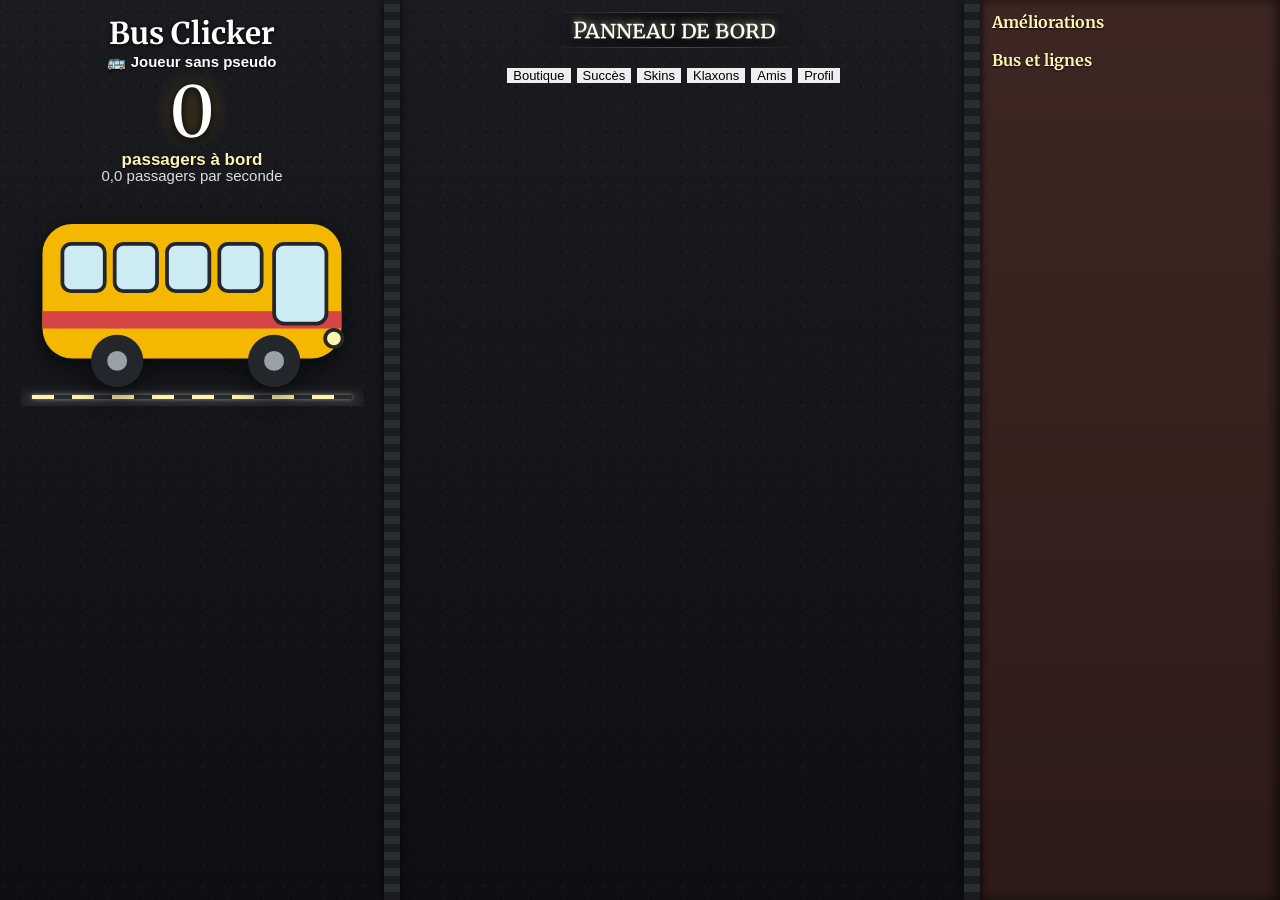
==== index.html @ 08a5f8dd "Update and rename deepseek_html_20261015_366adf.html to index.html" ====
<!DOCTYPE html>
<html lang="fr">
<head>
<link rel="stylesheet" href="style.css">
<meta charset="utf-8">
<meta name="viewport" content="width=device-width, initial-scale=1, viewport-fit=cover">
<title>Bus Clicker</title>
<link rel="preconnect" href="https://fonts.googleapis.com">
<link rel="preconnect" href="https://fonts.gstatic.com" crossorigin>
<link href="https://fonts.googleapis.com/css2?family=Merriweather:wght@400;700&family=Nunito:wght@600;800&display=swap" rel="stylesheet">
<style>
/* ============ RESET ============ */
*{box-sizing:border-box}
html,body,div,span,h1,h2,h3,h4,h5,h6,p,ul,ol{margin:0;padding:0}
ol,ul{list-style:none}
button{outline:none;border:none;font:inherit;cursor:pointer}
button:focus{outline:1px solid rgba(255,200,100,0.5);outline-offset:-1px}

/* ============ BASE — THEME BUS ============ */
:root{
  --sky:#BFE3EC;             /* ciel dégagé */
  --panel:#A9D6E2;           /* panneau bus bleu ciel */
  --ink:#23262B;
  --card:#FFF8E1;
  --accent:#F5B800;          /* JAUNE BUS */
  --red:#D64545;
  --road:#2A2D33;            /* asphalte */
  --roadlight:#3A3D44;
  --bus:#F5B800;
  --glass:#CDEBF3;
  --seat:#6D4C41;            /* tissu de siège marron */
  --seatdark:#3E2723;
  --ticket:#FFF3B0;          /* ticket jaune pâle */
}
@media (prefers-color-scheme:dark){:root:not([data-theme="light"]){--sky:#14202B;--panel:#1C2C3A;--ink:#F4EFDD;--card:#24313F;--road:#0D1116;--glass:#9CCBD8}}
:root[data-theme="dark"]{--sky:#14202B;--panel:#1C2C3A;--ink:#F4EFDD;--card:#24313F;--road:#0D1116;--glass:#9CCBD8}

html,body{width:100%;height:100%}
body{
  -webkit-touch-callout:none;-webkit-user-select:none;user-select:none;
  touch-action:manipulation;
  color:#fff;
  /* texture asphalte façon darkNoise.jpg de Cookie Clicker */
  background:#1a1c20;
  background-image:
    radial-gradient(circle at 20% 30%, rgba(255,255,255,0.03) 1px, transparent 1px),
    radial-gradient(circle at 70% 60%, rgba(255,255,255,0.02) 1px, transparent 1px),
    radial-gradient(circle at 40% 80%, rgba(0,0,0,0.3) 1px, transparent 1px),
    linear-gradient(180deg,#1a1c20 0%,#0d0f12 100%);
  background-size:20px 20px,30px 30px,15px 15px,100% 100%;
  font-family:Tahoma,Arial,sans-serif;
  font-size:13px;
  overflow:hidden;
  padding-top:env(safe-area-inset-top,0px);
  padding-bottom:env(safe-area-inset-bottom,0px);
}

/* ============ TITRES (Merriweather, comme Cookie Clicker) ============ */
.titleFont,.title,.section,.lockedTitle,.smallFancyButton{font-family:'Merriweather',Georgia,serif}
.title,.section,.lockedTitle{font-size:22px;color:#fff;text-shadow:0 1px 4px #000}
.section{
  font-variant:small-caps;text-align:center;padding:0 16px;margin:12px 0;
  background:linear-gradient(to right,rgba(0,0,0,0),rgba(0,0,0,0),rgba(0,0,0,0.5),rgba(0,0,0,0),rgba(0,0,0,0));
  text-shadow:0 -2px 6px rgba(255,255,200,0.5),0 1px 0 rgba(100,100,100,1),0 2px 4px rgba(0,0,0,1);
}
.section:before,.section:after{
  content:'';display:block;height:1px;margin:6px 0;
  background:linear-gradient(to right,rgba(255,255,255,0),rgba(255,255,255,0),rgba(255,255,255,0.25),rgba(255,255,255,0),rgba(255,255,255,0));
}

/* ============ LAYOUT 3 COLONNES ============ */
#wrapper{width:100%;height:100%;position:absolute;left:0;top:0;right:0;bottom:0;transform-origin:0 0}
#game{position:absolute;left:0;top:0;right:0;bottom:0;overflow:hidden}

#sectionLeft{position:absolute;left:0;top:0;width:30%;bottom:0;min-width:100px}
#sectionMiddle{position:absolute;left:30%;padding-left:16px;margin-right:15px;top:0;right:318px;bottom:0;overflow:hidden}
#sectionRight{
  height:100%;position:absolute;top:0;right:0;width:300px;overflow-x:hidden;overflow-y:scroll;
  /* fond "cuir de siège bus" à la place de panelBG.png */
  background:linear-gradient(180deg,#3E2723 0%,#2D1B17 100%);
  box-shadow:-4px 0 12px rgba(0,0,0,0.6) inset;
}
::-webkit-scrollbar{-webkit-appearance:none;width:12px}
::-webkit-scrollbar-track{background:#0d0f12}
::-webkit-scrollbar-thumb{background:var(--accent);border:2px solid #0d0f12}

/* séparateurs façon Cookie Clicker */
.separatorLeft,.separatorRight{
  width:16px;height:100%;position:absolute;top:0;bottom:0;z-index:100;
  /* motif "côtes de bus" (au lieu du panelVertical.png) */
  background:repeating-linear-gradient(0deg,#1a1c20 0px,#1a1c20 8px,#2a2d33 8px,#2a2d33 16px);
  box-shadow:0 0 8px rgba(0,0,0,0.8);
}
.separatorLeft{left:30%}
.separatorRight{right:300px}

/* ============ SCÈNE CENTRALE (le bus) ============ */
.stage{position:relative;padding:18px 16px 24px;text-align:center;height:100%}
h1{font-family:'Merriweather',serif;font-size:clamp(22px,6vw,30px);margin:0 0 6px;text-shadow:0 1px 4px #000}
#chip{font-size:15px;font-weight:800;margin-bottom:8px;color:#fff;text-shadow:0 1px 2px #000}
#n{font-family:'Merriweather',serif;font-size:clamp(42px,12vw,70px);line-height:1;color:#fff;text-shadow:0 2px 8px #000,0 0 20px rgba(245,184,0,0.4)}
.lbl{font-size:17px;font-weight:800;margin-top:4px;color:var(--ticket);text-shadow:0 1px 2px #000}
#ps{font-size:15px;opacity:.85;color:#fff}

/* Le bus cliquable */
#bus{
  display:block;margin:16px auto 0;width:min(420px,92%);
  background:none;border:0;padding:0;cursor:pointer;
  touch-action:manipulation;user-select:none;
  -webkit-tap-highlight-color:transparent;
  position:relative;z-index:1;
  filter:drop-shadow(0 8px 12px rgba(0,0,0,0.6));
}
#bus:focus-visible{outline:3px solid var(--accent);outline-offset:3px}
#bus svg{width:100%;height:auto;display:block;pointer-events:none}

/* La route sous le bus */
.road{height:20px;margin:-12px 4px 0;border-radius:4px;background:var(--road);position:relative;box-shadow:0 4px 12px rgba(0,0,0,0.6) inset}
.road::after{content:"";position:absolute;left:12px;right:12px;top:9px;height:4px;
  background:repeating-linear-gradient(90deg,#FFF3B0 0 22px,transparent 22px 40px);
  box-shadow:0 0 4px rgba(255,243,176,0.5);}

#fx{position:absolute;inset:0;pointer-events:none;overflow:hidden;z-index:2}
.pop{position:absolute;font-family:'Merriweather',serif;font-size:22px;white-space:nowrap;text-shadow:0 2px 0 #000,0 0 8px rgba(245,184,0,0.8);color:var(--ticket)}
.pop.horn{font-size:25px;color:var(--accent)}

/* ============ SHOP (colonne droite) ============ */
.tabs{display:flex;gap:4px;overflow-x:auto;padding:8px 8px 10px;background:rgba(0,0,0,0.4)}
.tabs button{
  flex:none;font-family:'Merriweather',serif;font-variant:small-caps;font-weight:700;
  color:#fff;background:linear-gradient(180deg,#5D4037 0%,#3E2723 100%);
  border:1px solid #1a1a1a;border-radius:2px;padding:6px 12px;font-size:12px;
  box-shadow:0 1px 0 rgba(255,255,255,0.15) inset,0 2px 3px rgba(0,0,0,0.5);
  text-shadow:0 1px 1px #000;
}
.tabs button[aria-selected="true"]{background:linear-gradient(180deg,#F5B800 0%,#B88700 100%);color:#23262B;text-shadow:0 1px 0 rgba(255,255,255,0.4)}

h2{font-family:'Merriweather',serif;font-size:16px;margin:14px 12px 8px;color:var(--ticket);text-shadow:0 1px 2px #000}
.tab{padding-bottom:64px}
.tab[hidden]{display:none}

.list{display:grid;gap:6px;padding:0 8px}

/* Item de la boutique — cadre doré comme Cookie Clicker */
.item{
  display:grid;grid-template-columns:1fr auto auto;gap:2px 10px;align-items:center;
  width:100%;text-align:left;font:inherit;color:#eee;
  /* fond noir bruité + bordure dorée = style .framed de Cookie Clicker */
  background:linear-gradient(rgba(255,255,255,0.05),rgba(0,0,0,0.4)),
             radial-gradient(circle at 30% 20%,rgba(255,255,255,0.03) 1px,transparent 1px),
             #1a1c20;
  background-size:100% 100%,8px 8px,auto;
  border:1px solid #e2dd48;
  border-color:#ece2b6 #875526 #733726 #dfbc9a;
  border-radius:2px;
  padding:8px 10px;
  box-shadow:0 0 1px 2px rgba(0,0,0,0.5),0 2px 4px rgba(0,0,0,0.25),0 0 2px 2px #000 inset,0 1px 0 1px rgba(255,255,255,0.5) inset;
  text-shadow:0 1px 1px #000;
  cursor:pointer;
}
.item[hidden]{display:none}
.item.off{opacity:.55}
.item.done{
  background:linear-gradient(180deg,#F5B800 0%,#B88700 100%);
  color:#23262B;opacity:1;text-shadow:0 1px 0 rgba(255,255,255,0.4);
}
.item b{font-weight:bold;font-size:13px;color:#fff}
.item small{font-size:11px;opacity:.85;grid-column:1;color:#ccc}
.cost{
  grid-row:1/3;grid-column:2;
  background:linear-gradient(180deg,#F5B800 0%,#B88700 100%);
  color:#23262B;font-weight:bold;border-radius:2px;
  padding:4px 10px;font-size:12px;white-space:nowrap;
  box-shadow:0 1px 0 rgba(255,255,255,0.4) inset,0 -1px 0 rgba(0,0,0,0.4) inset;
  text-shadow:0 1px 0 rgba(255,255,255,0.3);
}
.own{grid-row:1/3;grid-column:3;font-family:'Merriweather',serif;font-size:17px;color:#fff}
.sw{display:inline-block;width:14px;height:14px;border-radius:2px;border:1px solid #000;vertical-align:-2px;margin-right:6px;box-shadow:0 0 4px rgba(255,255,255,0.3)}

/* Champs texte / boutons */
.row{display:flex;gap:6px;flex-wrap:wrap;margin:8px 12px}
input{
  flex:1;min-width:120px;font:inherit;font-weight:bold;color:#eee;
  background:linear-gradient(180deg,#1a1c20,#0d0f12);
  border:1px solid #e2dd48;border-color:#ece2b6 #875526 #733726 #dfbc9a;
  border-radius:2px;padding:8px 10px;
  box-shadow:0 0 0 1px rgba(0,0,0,0.5) inset,0 1px 2px rgba(0,0,0,0.5) inset;
}
.btn{
  font-family:'Merriweather',serif;font-variant:small-caps;font-weight:bold;
  color:#23262B;
  background:linear-gradient(180deg,#F5B800 0%,#B88700 100%);
  border:1px solid #e2dd48;border-color:#ece2b6 #875526 #733726 #dfbc9a;
  border-radius:2px;padding:8px 14px;
  box-shadow:0 1px 0 rgba(255,255,255,0.4) inset,0 -1px 0 rgba(0,0,0,0.4) inset;
  text-shadow:0 1px 0 rgba(255,255,255,0.3);
}
.msg{min-height:20px;font-size:12px;margin:4px 12px;color:var(--ticket)}
.stat{display:flex;justify-content:space-between;padding:6px 12px;border-bottom:1px dashed rgba(255,255,255,0.15);color:#fff}
.av{display:flex;flex-wrap:wrap;gap:6px;padding:0 12px}
.av button{
  font-size:22px;width:42px;height:42px;border-radius:4px;
  border:1px solid #e2dd48;border-color:#ece2b6 #875526 #733726 #dfbc9a;
  background:linear-gradient(180deg,#3E2723,#2D1B17);
  cursor:pointer;
}
.av button[aria-pressed="true"]{background:linear-gradient(180deg,#F5B800,#B88700);color:#23262B}

/* adaptation mobile */
@media(max-width:820px){
  #sectionLeft{position:relative;width:100%;height:auto}
  #sectionMiddle{position:relative;left:0;right:0;padding:0 8px;margin:0}
  #sectionRight{position:relative;width:100%;height:auto}
  #game{position:relative;overflow:visible;height:auto}
  body{overflow-y:auto}
  #wrapper{position:relative;height:auto}
}
</style>
</head>
<body>
<div id="wrapper">
<div id="game">

<section id="sectionLeft">
  <div class="stage" id="stage">
    <h1>Bus Clicker</h1>
    <div id="chip"></div>
    <div id="n">0</div>
    <div class="lbl">passagers à bord</div>
    <div id="ps"></div>
    <button id="bus" aria-label="Klaxonner et faire monter des passagers">
      <svg viewBox="0 0 260 160">
        <!-- bus jaune avec bandeau rouge -->
        <rect x="10" y="20" width="240" height="108" rx="24" fill="var(--bus)"/>
        <rect x="10" y="90" width="240" height="14" fill="var(--red)"/>
        <g fill="var(--glass)" stroke="#23262B" stroke-width="3">
          <rect x="26" y="36" width="34" height="38" rx="7"/>
          <rect x="68" y="36" width="34" height="38" rx="7"/>
          <rect x="110" y="36" width="34" height="38" rx="7"/>
          <rect x="152" y="36" width="34" height="38" rx="7"/>
          <rect x="196" y="36" width="42" height="64" rx="8"/>
        </g>
        <circle cx="244" cy="112" r="7" fill="#FFF3B0" stroke="#23262B" stroke-width="3"/>
        <g fill="#23262B">
          <circle cx="70" cy="130" r="21"/>
          <circle cx="196" cy="130" r="21"/>
        </g>
        <g fill="#9AA0A8">
          <circle cx="70" cy="130" r="8"/>
          <circle cx="196" cy="130" r="8"/>
        </g>
      </svg>
    </button>
    <div class="road"></div>
    <div id="fx"></div>
  </div>
</section>

<div class="separatorLeft"></div>
<div class="separatorRight"></div>

<section id="sectionMiddle">
  <div class="section">Panneau de bord</div>
  <div id="tabs" role="tablist" style="display:flex;gap:6px;justify-content:center;padding:8px;"></div>
</section>

<section id="sectionRight">
  <div class="tab" id="t-shop">
    <h2>Améliorations</h2><div class="list" id="ups"></div>
    <h2>Bus et lignes</h2><div class="list" id="blds"></div>
  </div>
  <div class="tab" id="t-ach" hidden><h2>Succès</h2><div class="list" id="achl"></div></div>
  <div class="tab" id="t-skin" hidden><h2>Skins de bus</h2><div class="list" id="skinl"></div></div>
  <div class="tab" id="t-pack" hidden><h2>Klaxons</h2><div class="list" id="packl"></div></div>
  <div class="tab" id="t-friends" hidden>
    <h2>Mes amis</h2>
    <div class="row"><input id="fin" placeholder="Pseudo de ton ami" maxlength="16"><button class="btn" id="fbtn">Ajouter</button></div>
    <p class="msg" id="fmsg"></p><div class="list" id="flist"></div>
  </div>
  <div class="tab" id="t-me" hidden>
    <h2>Photo de profil</h2><div class="av" id="av"></div>
    <h2>Pseudo unique</h2>
    <div class="row"><input id="pin" placeholder="3 à 16 caractères" maxlength="16"><button class="btn" id="pbtn">Réserver</button></div>
    <p class="msg" id="pmsg"></p>
    <h2>Mes stats</h2><div id="mstats"></div>
    <button class="btn" id="mute" style="margin:14px 12px"></button>
  </div>
</section>

</div>
</div>

<script>
const $=id=>document.getElementById(id);
const h=(t,c,x)=>{const e=document.createElement(t);if(c)e.className=c;if(x!=null)e.textContent=x;return e};

/* ==== CONFIG : mets l'URL de ton Worker Cloudflare ici ==== */
const API = "https://bus-clicker.tonpseudo.workers.dev";

/* ====== Données ====== */
const B=[
  ["Chauffeur remplaçant",15,.1],
  ["Arrêt de bus",100,1],
  ["Ligne de quartier",1100,8],
  ["Dépôt",12e3,47],
  ["Gare routière",130e3,260],
  ["Réseau national",1.4e6,1400],
  ["Bus à impériale",20e6,7800],
  ["Tramway",330e6,44e3],
  ["Métro",5.1e9,260e3],
  ["Ligne internationale",75e9,1.6e6],
  ["Bus volant",1e12,10e6],
  ["Portail interdimensionnel",14e12,65e6]
];
const UP=["Pneus neufs","Moteur gonflé","Peinture dorée","Turbo ultime"];
const CK=["Klaxon renforcé","Klaxon chromé","Pédale sensible","Super-klaxon","Klaxon céleste","Klaxon cosmique","Klaxon légendaire","Klaxon infini"];
const SK=[
  ["Jaune classique","#F5B800",0],
  ["Bleu urbain","#3A7BD5",500],
  ["Rouge londonien","#D64545",5e3],
  ["Vert écolo","#3FA66B",5e4],
  ["Rose bonbon","#F06EAA",5e5],
  ["Noir de minuit","#2B2D31",5e6],
  ["Violet royal","#8A5CD6",5e7],
  ["Or massif","#FFD54A",1e9]
];
const HORNS=[
  {w:"PIIIIP !",f:[370,470],t:"sawtooth",d:.55},
  {w:"POUET !",f:[220,277],t:"square",d:.2},
  {w:"TUUUUUT !",f:[150,190],t:"sawtooth",d:.95},
  {w:"AH-OOGA !",f:[300],t:"sawtooth",d:.65,sweep:[240,520]},
  {w:"PIP-PIP !",f:[880,1100],t:"square",d:.11,rep:2},
  {w:"BEEEEEP !",f:[311,392],t:"sawtooth",d:1.1},
  {w:"MÉÉÉÉP !",f:[466,554],t:"triangle",d:.55,vib:7},
  {w:"TA-TIIIT !",f:[523,659],t:"sawtooth",d:.22,rep:2},
  {w:"PRRRRT !",f:[110,165],t:"square",d:.6,vib:22},
  {w:"BROUUUM !",f:[90,135],t:"sawtooth",d:1.2},
  {w:"HOOOONK !",f:[130,175],t:"square",d:.9,vib:4},
  {w:"TUUU-TUUUT !",f:[165,206],t:"sawtooth",d:.45,rep:2},
  {w:"BOING !",f:[400],t:"sine",d:.5,sweep:[200,800]},
  {w:"COIN-COIN !",f:[700,720],t:"square",d:.15,rep:3,vib:30},
  {w:"WOUIIIP !",f:[300],t:"triangle",d:.6,sweep:[900,200]},
  {w:"TA-TA-TAAA !",f:[523,659,784],t:"sawtooth",d:.25,rep:3},
  {w:"TIN-TIN !",f:[1047,1319],t:"triangle",d:.3,rep:2},
  {w:"TATATAAA !",f:[392,494,587],t:"square",d:.2,rep:3}
];
const PK=[
  ["Classique","9 klaxons de ville",0,[0,1,2,3,4,5,6,7,8]],
  ["Camion","Graves et puissants",2e3,[9,10,11]],
  ["Cartoon","Boing, coin-coin et glissandos",2e4,[12,13,14]],
  ["Fanfare","Accords de trompette",2e5,[15,16,17]]
];

/* ====== État ====== */
const s={n:0,all:0,clicks:0,lv:Array(12).fill(0),up:{},ck:{},sk:[0],skin:0,pks:[0],pk:0,ach:{},mute:false,pseudo:"",avatar:"🚌",uid:""};
try{const d=JSON.parse(localStorage.getItem("busclicker2")||"null");if(d)Object.assign(s,d)}catch(e){}
if(!s.uid)s.uid="u"+(Date.now().toString(36))+(Math.random().toString(36).slice(2,8));
const save=()=>{try{localStorage.setItem("busclicker2",JSON.stringify(s))}catch(e){}};
const reduced=matchMedia("(prefers-reduced-motion: reduce)").matches;

/* ====== Formatage ====== */
const fmt=n=>{if(n<1e3)return Math.floor(n).toLocaleString("fr-FR");const u=["k","M","Md","B","Bd"];let i=-1;while(n>=1e3&&i<u.length-1){n/=1e3;i++}return n.toFixed(n<10?2:n<100?1:0).replace(".",",")+" "+u[i]};
const dec=n=>n.toLocaleString("fr-FR",{maximumFractionDigits:1,minimumFractionDigits:n<10?1:0});
const mult=i=>2**[0,1,2,3].filter(t=>s.up[i+"-"+t]).length;
const cps=()=>B.reduce((a,b,i)=>a+b[2]*s.lv[i]*mult(i),0);
const power=()=>2**Object.keys(s.ck).length;
const cost=i=>Math.ceil(B[i][1]*1.15**s.lv[i]);
const nb=()=>s.lv.reduce((a,b)=>a+b,0);

/* ====== Audio (klaxons procéduraux) ====== */
let ctx=null,last=-1;
function honk(){
  if(s.mute)return "";
  try{
    ctx=ctx||new(window.AudioContext||window.webkitAudioContext)();
    if(ctx.state==="suspended")ctx.resume();
    const P=PK[s.pk][3];let i;do{i=P[Math.floor(Math.random()*P.length)]}while(i===last&&P.length>1);last=i;
    const hn=HORNS[i],j=.94+Math.random()*.12,now=ctx.currentTime;
    const m=ctx.createGain();m.gain.value=.2;
    const lp=ctx.createBiquadFilter();lp.type="lowpass";lp.frequency.value=1900;
    lp.connect(m);m.connect(ctx.destination);
    for(let r=0;r<(hn.rep||1);r++){
      const st=now+r*(hn.d+.07),g=ctx.createGain();
      g.gain.setValueAtTime(.0001,st);
      g.gain.exponentialRampToValueAtTime(1,st+.02);
      g.gain.setValueAtTime(1,st+hn.d-.05);
      g.gain.exponentialRampToValueAtTime(.0001,st+hn.d);
      g.connect(lp);
      hn.f.forEach(f=>{
        const o=ctx.createOscillator();o.type=hn.t;
        if(hn.sweep){o.frequency.setValueAtTime(hn.sweep[0]*j,st);o.frequency.exponentialRampToValueAtTime(hn.sweep[1]*j,st+hn.d*.7)}
        else o.frequency.value=f*j;
        if(hn.vib){
          const l=ctx.createOscillator(),lg=ctx.createGain();
          l.frequency.value=hn.vib;lg.gain.value=f*.03;
          l.connect(lg);lg.connect(o.frequency);
          l.start(st);l.stop(st+hn.d+.05);
        }
        o.connect(g);o.start(st);o.stop(st+hn.d+.05);
      });
    }
    return hn.w;
  }catch(e){return "PIIP !"}
}

/* ====== Effets visuels ====== */
function pop(x,y,text,cls){
  const el=h("span","pop "+(cls||""),text);
  el.style.left=x+"px";el.style.top=y+"px";
  $("fx").appendChild(el);
  const rot=cls?(Math.random()*20-10):0,dy=reduced?0:-80;
  el.animate(
    [{transform:`translate(-50%,0) rotate(${rot}deg)`,opacity:1},
     {transform:`translate(-50%,${dy}px) rotate(${rot}deg)`,opacity:0}],
    {duration:900,easing:"ease-out"}
  ).onfinish=()=>el.remove();
}

/* ====== Clic sur le bus ====== */
$("bus").addEventListener("click",e=>{
  const b=$("stage").getBoundingClientRect();
  const r=$("bus").getBoundingClientRect();
  const x=(e.clientX||r.left+r.width/2)-b.left;
  const y=(e.clientY||r.top+r.height/2)-b.top;
  s.n+=power();s.all+=power();s.clicks++;
  const w=honk();
  pop(x,y-10,"+"+fmt(power()));
  if(w)pop(Math.min(Math.max(x,70),b.width-70),Math.max(y-50,30),w,"horn");
  if(!reduced)$("bus").animate(
    [{transform:"scale(1)"},{transform:"scale(.93,1.05)"},{transform:"scale(1)"}],
    {duration:160}
  );
  render();
});

/* ====== Boutique ====== */
const items=[];
B.forEach((b,i)=>items.push({
  box:"blds",name:b[0],
  desc:()=>"+"+dec(b[2]*mult(i))+" passager/s chacun",
  cost:()=>cost(i),own:()=>s.lv[i],
  show:()=>s.lv[i]>0||s.all>=b[1]/3,
  buy:()=>{s.lv[i]++}
}));
B.forEach((b,i)=>[0,1,2,3].forEach(t=>items.push({
  box:"ups",name:b[0]+" · "+UP[t],
  desc:()=>"Production ×2",
  cost:()=>b[1]*10*[1,5,50,500][t],
  show:()=>!s.up[i+"-"+t]&&s.lv[i]>=[1,10,25,50][t],
  buy:()=>{s.up[i+"-"+t]=1}
})));
CK.forEach((c,i)=>items.push({
  box:"ups",name:c,
  desc:()=>"Chaque clic ×2",
  cost:()=>100*5**i,
  show:()=>!s.ck[i]&&s.all>=50*5**i,
  buy:()=>{s.ck[i]=1}
}));
items.forEach(it=>{
  const b=h("button","item");
  it.d=h("small");it.c=h("span","cost");it.o=h("span","own");
  b.append(h("b","",it.name),it.d,it.c,it.o);
  b.addEventListener("click",()=>{const c=it.cost();if(s.n>=c){s.n-=c;it.buy();save();render()}});
  it.el=b;$(it.box).appendChild(b);
});

/* ====== Succès ====== */
const ACH=[];
[100,1e3,1e4,1e5,1e6,1e7,1e9,1e11].forEach((v,i)=>ACH.push([
  "Premiers voyageurs,Le bus se remplit,Ligne rentable,Bus bondé,Millionnaire du bitume,Capitale en marche,Milliardaire de la route,Empire du transport".split(",")[i],
  fmt(v)+" passagers transportés",
  ()=>s.all>=v
]));
[10,100,1e3,1e4].forEach((v,i)=>ACH.push([
  "Petit coup de klaxon,Doigt rapide,Concert de klaxons,Poignet d'acier".split(",")[i],
  fmt(v)+" clics",
  ()=>s.clicks>=v
]));
[10,50,100,250].forEach((v,i)=>ACH.push([
  "Petite flotte,Grande flotte,Armada,Flotte infinie".split(",")[i],
  v+" bus et lignes possédés",
  ()=>nb()>=v
]));
ACH.push(
  ["Collectionneur","Posséder 4 skins",()=>s.sk.length>=4],
  ["Mélomane","Posséder les 4 packs de klaxon",()=>s.pks.length>=4],
  ["Identifié","Réserver un pseudo",()=>!!s.pseudo]
);
function checkAch(){
  ACH.forEach((a,i)=>{
    if(!s.ach[i]&&a[2]()){
      s.ach[i]=1;save();
      pop($("stage").clientWidth/2,36,"Succès : "+a[0],"horn");
    }
  });
}

/* ====== Onglets ====== */
const TABS=[["shop","Boutique"],["ach","Succès"],["skin","Skins"],["pack","Klaxons"],["friends","Amis"],["me","Profil"]];
let cur="shop";
TABS.forEach(([k,l])=>{
  const b=h("button","",l);
  b.setAttribute("role","tab");b.dataset.k=k;
  b.addEventListener("click",()=>{cur=k;renderTab()});
  $("tabs").appendChild(b);
});

function pickList(box,arr,owned,sel,pick){
  box.replaceChildren();
  arr.forEach((a,i)=>{
    const b=h("button","item"+(sel()===i?" done":"")),sw=a[1][0]==="#";
    const nm=h("b");
    if(sw){const d=h("span","sw");d.style.background=a[1];nm.append(d)}
    nm.append(a[0]);
    b.append(
      nm,
      h("small","",sw?"Couleur de ton bus":a[1]),
      h("span","cost",owned(i)?(sel()===i?"Équipé":"Équiper"):fmt(a[2]))
    );
    if(!owned(i)&&s.n<a[2])b.classList.add("off");
    b.addEventListener("click",()=>{pick(i);save();renderTab()});
    box.appendChild(b);
  });
}
function applySkin(){document.documentElement.style.setProperty("--bus",SK[s.skin][1])}

function renderTab(){
  document.querySelectorAll(".tabs button").forEach(b=>b.setAttribute("aria-selected",b.dataset.k===cur));
  TABS.forEach(([k])=>$("t-"+k).hidden=k!==cur);
  if(cur==="ach"){
    $("achl").replaceChildren(...ACH.map((a,i)=>{
      const b=h("div","item"+(s.ach[i]?" done":" off"));
      b.append(h("b","",a[0]),h("small","",a[1]),h("span","cost",s.ach[i]?"Obtenu":"À débloquer"));
      return b;
    }));
  }
  if(cur==="skin")pickList($("skinl"),SK,i=>s.sk.includes(i),()=>s.skin,i=>{
    if(s.sk.includes(i))s.skin=i;
    else if(s.n>=SK[i][2]){s.n-=SK[i][2];s.sk.push(i);s.skin=i}
    applySkin();
  });
  if(cur==="pack")pickList($("packl"),PK,i=>s.pks.includes(i),()=>s.pk,i=>{
    if(s.pks.includes(i))s.pk=i;
    else if(s.n>=PK[i][2]){s.n-=PK[i][2];s.pks.push(i);s.pk=i}
  });
  if(cur==="me"){
    $("av").querySelectorAll("button").forEach(b=>b.setAttribute("aria-pressed",b.textContent===s.avatar));
    const rows=[
      ["Pseudo",s.pseudo||"Aucun"],
      ["Passagers transportés",fmt(s.all)],
      ["Par seconde",dec(cps())],
      ["Clics",fmt(s.clicks)],
      ["Bus et lignes",nb()],
      ["Succès",Object.keys(s.ach).length+" / "+ACH.length],
      ["Skins",s.sk.length+" / "+SK.length],
      ["Packs de klaxon",s.pks.length+" / "+PK.length]
    ];
    $("mstats").replaceChildren(...rows.map(r=>{
      const d=h("div","stat");d.append(h("span","",r[0]),h("b","",r[1]));return d;
    }));
  }
  if(cur==="friends")renderFriends();
}

/* Avatars (emojis) */
"🚌🚍🚎😎🦊🐧🤖👽🦄🌟🍕".match(/\p{Extended_Pictographic}/gu).forEach(a=>{
  const b=h("button","",a);
  b.addEventListener("click",()=>{s.avatar=a;save();render();renderTab();sync()});
  $("av").appendChild(b);
});
$("mute").addEventListener("click",()=>{
  s.mute=!s.mute;save();
  $("mute").textContent=s.mute?"Son coupé":"Son activé";
});

/* ====== API GitHub via Worker ====== */
let remoteDB=null,friends=[],fdata={};
const say=(id,t)=>$(id).textContent=t;

async function loadDB(){
  try{const r=await fetch(API+"/db");remoteDB=await r.json()}catch(e){remoteDB={}}
  if(!remoteDB.pseudos)remoteDB.pseudos={};
  if(!remoteDB.players)remoteDB.players={};
  if(!remoteDB.friends)remoteDB.friends={};
}
async function saveDB(){
  try{await fetch(API+"/db",{method:"POST",body:JSON.stringify(remoteDB)})}catch(e){}
}
function sync(){
  if(!remoteDB||!s.pseudo)return;
  remoteDB.players[s.uid]={
    pseudo:s.pseudo,avatar:s.avatar,
    all:Math.floor(s.all),cps:cps(),
    skin:SK[s.skin][1],t:Date.now()
  };
  saveDB();
}
async function claim(){
  const raw=$("pin").value.trim(),id=raw.toLowerCase();
  if(!/^[a-z0-9_-]{3,16}$/.test(id))return say("pmsg","3 à 16 caractères : lettres sans accent, chiffres, _ ou -");
  if(!remoteDB)return say("pmsg","Connexion au serveur impossible.");
  await loadDB();
  const cur=remoteDB.pseudos[id];
  if(cur&&cur.owner!==s.uid)return say("pmsg","Ce pseudo est déjà pris.");
  const old=s.pseudo.toLowerCase();
  if(old&&old!==id&&remoteDB.pseudos[old]&&remoteDB.pseudos[old].owner===s.uid)delete remoteDB.pseudos[old];
  remoteDB.pseudos[id]={owner:s.uid,pseudo:raw};
  s.pseudo=raw;save();
  remoteDB.players[s.uid]={
    pseudo:raw,avatar:s.avatar,
    all:Math.floor(s.all),cps:cps(),
    skin:SK[s.skin][1],t:Date.now()
  };
  await saveDB();
  render();renderTab();
  say("pmsg","Pseudo réservé : "+raw);
}
async function addFriend(){
  const id=$("fin").value.trim().toLowerCase();
  if(!remoteDB)return say("fmsg","Connexion au serveur impossible.");
  if(!s.pseudo)return say("fmsg","Réserve d'abord ton pseudo dans l'onglet Profil.");
  await loadDB();
  const p=remoteDB.pseudos[id];
  if(!p)return say("fmsg","Aucun joueur avec ce pseudo.");
  if(p.owner===s.uid)return say("fmsg","C'est ton propre pseudo.");
  const list=remoteDB.friends[s.uid]||(remoteDB.friends[s.uid]=[]);
  if(list.includes(p.owner))return say("fmsg","Déjà dans ta liste.");
  list.push(p.owner);
  await saveDB();
  friends=list;watch();
  say("fmsg","Ami ajouté.");$("fin").value="";
}
async function watch(){
  await loadDB();
  const list=remoteDB.friends[s.uid]||[];
  friends=list;fdata={};
  list.forEach(id=>{if(remoteDB.players[id])fdata[id]=remoteDB.players[id]});
  if(cur==="friends")renderFriends();
}
function renderFriends(){
  const l=$("flist");
  if(!friends.length){l.replaceChildren(h("p","msg","Ajoute un ami avec son pseudo."));return}
  l.replaceChildren(...friends.map(id=>{
    const d=fdata[id],b=h("div","item");
    b.append(
      h("b","",d?d.avatar+" "+d.pseudo:"Joueur"),
      h("small","",d?fmt(d.all)+" passagers · "+dec(d.cps)+"/s":"Pas encore de stats"),
      h("span","cost","En ligne")
    );
    return b;
  }));
}
$("pbtn").addEventListener("click",claim);
$("fbtn").addEventListener("click",addFriend);

/* ====== Boucle principale ====== */
function render(){
  $("n").textContent=fmt(s.n);
  $("ps").textContent=dec(cps())+" passagers par seconde";
  $("chip").textContent=s.avatar+" "+(s.pseudo||"Joueur sans pseudo");
  document.title=fmt(s.n)+" passagers · Bus Clicker";
  items.forEach(it=>{
    const sh=it.show();it.el.hidden=!sh;if(!sh)return;
    const c=it.cost(),off=s.n<c;
    it.d.textContent=it.desc();
    it.c.textContent=fmt(c);
    it.o.textContent=it.own?it.own():"";
    it.el.classList.toggle("off",off);
    it.el.setAttribute("aria-disabled",off);
  });
  checkAch();
}

s.lv=s.lv.concat(Array(12).fill(0)).slice(0,12);
applySkin();
$("mute").textContent=s.mute?"Son coupé":"Son activé";
renderTab();
setInterval(()=>{const g=cps()/10;s.n+=g;s.all+=g;render()},100);
setInterval(()=>{
  save();
  if(["skin","pack","ach","me"].includes(cur))renderTab();
},2000);
render();

(async()=>{
  await loadDB();
  await watch();
  sync();
  setInterval(()=>{sync();if(cur==="friends")watch()},15000);
})();
</script>
</body>
</html>
---- style.css ----
/* ============================================================================
   BUS CLICKER — Reset CSS (thème bus, adaptation de Cookie Clicker)
   Toutes les images (darkNoise.jpg, panelBG.png, frameBorder.png, etc.)
   remplacées par des dégradés CSS. Structure CC intacte.
   ============================================================================ */

/* ---------- RESET ---------- */
div,span,h1,h2,h3,h4,h5,h6,p{margin:0;padding:0}
body{line-height:1}
ol,ul{list-style:none}
blockquote,q{quotes:none}
blockquote:before,blockquote:after,q:before,q:after{content:'';content:none}
table{border-collapse:collapse;border-spacing:0}
button{outline:none;border:none}
button:focus{outline:1px solid rgba(255,200,100,0.5);outline-offset:-1px}

/* ---------- BASE ---------- */
:root{
  /* Palette BUS */
  --bus-yellow:#F5B800;
  --bus-yellow-dark:#B88700;
  --bus-red:#D64545;
  --asphalt:#1a1c20;
  --asphalt-dark:#0d0f12;
  --seat-leather:#3E2723;
  --seat-leather-dark:#2D1B17;
  --steel:#6D4C41;
  --ticket:#FFF3B0;
}

html,body{width:100%;height:100%}

body
{
	-webkit-touch-callout:none;-webkit-user-select:none;-khtml-user-select:none;
	-moz-user-select:-moz-none;-moz-user-select:none;-ms-user-select:none;user-select:none;
	touch-action:manipulation;
	color:#fff;
	/* texture asphalte en pur CSS (remplace darkNoise.jpg) */
	background:#1a1c20;
	background-image:
		radial-gradient(circle at 20% 30%, rgba(255,255,255,0.03) 1px, transparent 1px),
		radial-gradient(circle at 70% 60%, rgba(255,255,255,0.02) 1px, transparent 1px),
		radial-gradient(circle at 40% 80%, rgba(0,0,0,0.35) 1px, transparent 1px),
		radial-gradient(circle at 85% 15%, rgba(0,0,0,0.3) 1px, transparent 1px),
		linear-gradient(180deg,#1a1c20 0%,#0d0f12 100%);
	background-size:20px 20px,30px 30px,15px 15px,25px 25px,100% 100%;
	font-family:Tahoma,Arial,sans-serif;
	font-size:13px;
	overflow:hidden;
}

.selectable{user-select:text}

#wrapper{width:100%;height:100%;position:absolute;left:0;top:0;right:0;bottom:0;transform-origin:0 0}

small{font-size:80%}

a,a:visited{text-decoration:underline;cursor:pointer;color:#ccc}
a:hover{text-shadow:0 0 3px #fff;color:#fff}
a:active{opacity:0.8;background:transparent}

.titleFont,.title,.section,.lockedTitle,.smallFancyButton{font-family:'Merriweather',Georgia,serif}
.title,.section,.lockedTitle{font-size:28px;text-shadow:0 1px 4px #000;color:#fff}

/* ---------- SECTIONS ---------- */
.section
{
	font-variant:small-caps;
	text-align:center;
	padding:0 16px;
	background:linear-gradient(to right,rgba(0,0,0,0),rgba(0,0,0,0),rgba(0,0,0,0.5),rgba(0,0,0,0),rgba(0,0,0,0));
	margin:12px 0;
	text-shadow:0 -2px 6px rgba(255,240,150,0.5),0 1px 0 rgba(100,100,100,1),0 2px 4px rgba(0,0,0,1);
}
.section:before,.section:after
{
	content:'';display:block;
	background:linear-gradient(to right,rgba(255,255,255,0),rgba(255,255,255,0),rgba(255,255,255,0.25),rgba(255,255,255,0),rgba(255,255,255,0));
	height:1px;margin:6px 0;
}
.subsection{padding:8px 0;font-size:14px}
.subsection div.title
{
	font-size:22px;padding-left:16px;margin-bottom:8px;
	background:linear-gradient(to right,rgba(0,0,0,0.5),rgba(0,0,0,0),rgba(0,0,0,0),rgba(0,0,0,0));
}
.subsection div.title:before,.subsection div.title:after
{
	content:'';display:block;
	background:linear-gradient(to right,rgba(255,255,255,0.25),rgba(255,255,255,0));
	height:1px;width:50%;margin:6px 0;margin-left:-16px;
}
.update{user-select:auto}
.update .title{color:#69c}
.update.small .title{font-size:16px;opacity:0.8;color:#fff}

.listing{padding:3px 16px;font-size:13px}
.listing b{font-weight:bold;opacity:0.6}
.listing small{font-size:11px;opacity:0.9}
.listing label
{
	font-size:11px;color:rgba(255,255,255,0.5);
	border-bottom:1px dashed rgba(255,255,255,0.25);
	padding:2px 8px;
}

.hidden{visibility:hidden}
.toggledOff{opacity:0;display:none}
.listing:hover .hidden{visibility:visible}

/* ---------- OPTIONS / BOUTONS ---------- */
.optionBox{text-align:center;clear:both;margin-bottom:-12px;overflow:hidden}
.optionBox .option.focused{text-decoration:underline}

a.option.big{font-size:30px;margin:auto;padding:8px 16px;width:80%}
a.option.framed.large small,.particle small{font-size:65%}
a.option.framed.large
{
	font-size:20px;margin:4px auto;padding:6px 12px;
	background:var(--bus-yellow-dark);
	box-shadow:0 0 1px 2px rgba(0,0,0,0.5),0 2px 4px rgba(0,0,0,0.25),0 1px 1px 1px rgba(0,0,0,0.5) inset,0 0 12px 2px var(--bus-yellow) inset;
	text-shadow:0 1px 2px #000;
}
a.option.framed.large:hover
{
	background:var(--bus-yellow);
	box-shadow:0 0 1px 2px rgba(0,0,0,0.5),0 2px 4px rgba(0,0,0,0.25),0 1px 1px 1px rgba(0,0,0,0.5) inset,0 0 12px 2px #FFE082 inset;
	color:#fff;
}
a.option.framed.large.red{background:#c30;box-shadow:0 0 1px 2px rgba(0,0,0,0.5),0 2px 4px rgba(0,0,0,0.25),0 1px 1px 1px rgba(0,0,0,0.5) inset,0 0 12px 2px #f64 inset}
a.option.framed.large.red:hover{background:#f64;box-shadow:0 0 1px 2px rgba(0,0,0,0.5),0 2px 4px rgba(0,0,0,0.25),0 1px 1px 1px rgba(0,0,0,0.5) inset,0 0 12px 2px #fc7 inset}

a.option,.info a,a.smallFancyButton
{
	display:inline-block;border:1px solid #ccc;background:#000;
	margin:2px 4px 2px 0;color:#ccc;font-size:12px;padding:4px 8px;
	text-decoration:none;
}
a.option.off{opacity:0.5}
a.option.disabled{pointer-events:none;filter:grayscale(100%);opacity:0.5}
a.option:hover,.info a:hover,a.smallFancyButton:hover{border-color:#fff;color:#fff;text-shadow:none}
a.option:active,.info a:active,a.smallFancyButton:active{background-color:#333}
.warning,a.option.warning{color:#c00;border-color:#c00}
a.option.warning:hover{border-color:#f33;color:#f33}
a.option.warning:active{background-color:#300}
.neato,a.option.neato{color:#096;border-color:#096}
a.option.neato:hover{border-color:#3c9;color:#3c9}
a.option.neato:active{background-color:#032}
.info a{border-color:#666;background:#eee;color:#666;padding:2px 6px}
.info a:hover{border-color:#000;background-color:#fff;color:#000}
.info a:active{background-color:#999}

/* ---------- BACKGROUND CANVAS ---------- */
#backgroundLayers,#backgroundLayers div{width:100%;height:100%;position:absolute;left:0;top:0}
#backgroundCanvas,#backgroundLeftCanvas{position:absolute;left:0;top:0}

.offWeb .supportComment,.offWeb .adBanner,.offWeb #support,.offWeb #smallSupport,.offWeb .ad{display:none}
.offWeb #topBar{display:none}
.onWeb #topBar{visibility:visible}
.showCompressed{display:none}
#topBar.compressed .showCompressed{display:initial}
#topBar.compressed .hideCompressed{display:none}

/* ---------- TOP BAR (bandeau de bus en haut) ---------- */
#topBar
{
	visibility:hidden;position:absolute;left:0;top:0;width:100%;height:32px;
	/* remplace darkNoiseTopBar.jpg : bandeau jaune bus avec texture */
	background:
		repeating-linear-gradient(90deg,rgba(0,0,0,0.15) 0 2px,transparent 2px 6px),
		linear-gradient(180deg,#5D4037 0%,#2D1B17 100%);
	box-shadow:0 2px 6px rgba(0,0,0,0.6);
	color:#ccc;
}
#topBar>div{display:inline-block;float:left;padding:7px 8px 9px 8px;position:relative;z-index:1;margin-right:1px}
#topBar>div:after
{
	content:'';width:13px;height:32px;position:absolute;right:-7px;top:0;
	/* remplace topbarDiv.png : séparateur "côte bus" */
	background:linear-gradient(180deg,transparent 0%,rgba(0,0,0,0.5) 50%,transparent 100%);
	pointer-events:none;
}
#topBar a{color:#fff;opacity:0.6;text-decoration:none;transition:opacity 0.1s,text-shadow 0.2s}
#topBar a:hover,#topBar .hoverer:hover>.hoverheader{opacity:1;text-shadow:0 0 6px currentColor}
#topBar a.blueLink{color:#06c}#topBar a.blueLink:hover{color:#28f}
#topBar a.lightblueLink{color:#6ad3ff}#topBar a.lightblueLink:hover{color:#74fffd}
a.orangeLink,#topBar a.orangeLink{color:#f65f4d}
a.orangeLink:hover,#topBar a.orangeLink:hover{color:#ff9580}
#topBar{color:rgba(255,255,255,0.3);font-family:"Trebuchet MS";font-weight:bold;font-size:15px;text-shadow:0 1px 2px #000;letter-spacing:-0.35px}
#topBar img{position:absolute;left:0;top:0}

.hoverer{position:relative;z-index:10000000;cursor:pointer}
.hoverable
{
	text-align:left;opacity:0;
	transition:max-height 0.25s ease-out,opacity 0.25s ease-out;
	position:absolute;left:0;top:32px;width:100%;max-height:0;overflow:hidden;
	box-shadow:0 0 0 1px #000,0 2px 4px 2px rgba(0,0,0,0.5);
	/* remplace darkNoise.jpg : panneau noir simili-cuir */
	background:linear-gradient(180deg,#1a1c20 0%,#0d0f12 100%);
	border-radius:0 0 8px 8px;
}
.hoverer:hover>.hoverheader{color:rgba(255,255,255,0.5)}
.hoverer:hover>.hoverable{opacity:1;max-height:400px}
.hoverable>div{box-shadow:1px 1px 0 rgba(255,255,255,0.1) inset,-1px -1px 0 rgba(0,0,0,0.1) inset}
.hoverable>div:nth-child(odd){background:rgba(255,255,255,0.05)}
.hoverable a{display:inline-block;width:100%;padding:5px 8px}
.hoverable a:hover{text-shadow:none;background:rgba(255,255,255,0.2)}

/* ---------- ÉCRAN D'ATTENTE ---------- */
#offGameMessageWrap
{
	display:table;position:absolute;top:0;left:0;height:100%;width:100%;
	background:linear-gradient(180deg,#1a1c20 0%,#0d0f12 100%);
	text-align:center;z-index:1000000000;line-height:150%;font-size:20px;
}
#offGameMessage{display:table-cell;vertical-align:middle;position:relative}
#loader{position:relative;padding:32px;padding-top:110px;animation:appear 0.5s ease-out 1}
@keyframes appear{from{opacity:0;top:20px}to{opacity:1;top:0}}
#loading{text-shadow:0 0 3px rgba(255,255,255,0.5),0 0 20px var(--bus-yellow);animation:blink 0.75s infinite ease-in-out}
.blinking{animation:blink 0.75s infinite ease-in-out}
@keyframes blink{0%{opacity:0.5}50%{opacity:1}100%{opacity:0.5}}
#ifIE9{display:none}
#failedToLoad{text-shadow:0 0 3px rgba(255,255,255,0.5),0 0 20px #f33;animation:appearLater 15s ease-out 1}
@keyframes appearLater{0%{opacity:0}95%{opacity:0}100%{opacity:1}}

.spinnyBig,.spinnySmall
{
	display:block;width:100px;height:100px;position:absolute;left:50%;top:0;
	margin-left:-50px;animation:loadSpin 5s infinite ease-in-out;
	/* remplace spinnyBig/Small.png : roue de bus qui tourne */
	border-radius:50%;
	border:6px dashed var(--bus-yellow);
	background:radial-gradient(circle,#3E2723 0%,#1a1c20 70%);
}
.spinnySmall{animation-duration:9s;border-width:4px;border-color:var(--steel)}
@keyframes loadSpin{0%{transform:rotate(0)}100%{transform:rotate(360deg)}}

.langSelectButton
{
	background:rgba(50,50,50,0.25);text-shadow:0 1px 2px #000;
	box-shadow:0 1px 0 rgba(255,255,255,0.5) inset,0 1px 4px rgba(255,200,100,0.2) inset,0 2px 2px rgba(0,0,0,1);
	padding:1px 6px;margin:2px auto;width:200px;font-size:14px;
	text-decoration:underline;color:rgba(255,255,255,0.8);
	transition:color 0.2s,box-shadow 0.2s;cursor:pointer;z-index:1;position:relative;border-radius:3px;
}
.langSelectButton:hover,.langSelectButton.selected
{
	background:rgba(50,50,50,0.5);
	box-shadow:0 0 0 1px rgba(255,255,255,1) inset,0 1px 4px 2px rgba(255,200,100,0.6) inset,0 4px 2px 2px rgba(0,0,0,1);
	z-index:10;color:#fff;
}
.langSelectButton:hover:before
{
	content:'';width:22px;height:22px;position:absolute;left:0;top:0;
	background:var(--bus-yellow);border-radius:50%;opacity:0.6;
	pointer-events:none;transform:scale(0.75);
}

/* ---------- LAYOUT 3 COLONNES ---------- */
#game{position:absolute;left:0;top:0;right:0;bottom:0;overflow:hidden}
.onWeb #game{top:32px}
.offWeb #game{top:0}

#sectionLeft{position:absolute;left:0;top:0;width:30%;bottom:0;min-width:100px}
#sectionMiddle{position:absolute;left:30%;padding-left:16px;margin-right:15px;top:0;right:318px;bottom:0;min-width:100px;overflow:hidden}
#centerArea
{
	overflow-x:hidden;overflow-y:scroll;position:absolute;top:112px;left:16px;bottom:0;right:0;
}
#game.onMenu #centerArea
{
	/* remplace darkNoise + shadedBorders : fond asphalte + vignette */
	background:
		radial-gradient(ellipse at center,rgba(0,0,0,0) 40%,rgba(0,0,0,0.7) 100%),
		linear-gradient(180deg,#1a1c20 0%,#0d0f12 100%);
}

#sectionRight
{
	height:100%;position:absolute;top:0;right:0;
	overflow-x:hidden;overflow-y:scroll;
	/* remplace panelBG.png : cuir de siège bus */
	background:
		repeating-linear-gradient(90deg,rgba(0,0,0,0.05) 0 1px,transparent 1px 4px),
		linear-gradient(180deg,var(--seat-leather) 0%,var(--seat-leather-dark) 100%);
	box-shadow:-4px 0 12px rgba(0,0,0,0.6) inset;
}

#sectionLeft .blackGradient
{
	background:linear-gradient(180deg,transparent 0%,#000 100%);
	position:absolute;left:0;right:0;top:300px;height:640px;
}
#sectionLeft .blackFiller{background:#000;position:absolute;left:0;right:0;top:940px;bottom:0}

.inner{box-shadow:0 0 0 1px rgba(255,255,255,0.2),0 2px 4px 2px rgba(0,0,0,0.5)}
.zebra:nth-child(even){background:rgba(255,255,255,0.05)}
.zebra.selected{background:rgba(255,255,255,0.1);box-shadow:0 0 0 1px rgba(255,255,255,0.5) inset}
.mouseOver{cursor:pointer}
.mouseOver:hover{filter:brightness(125%);background:rgba(255,255,255,0.07);text-shadow:0 -1px 6px #fff}
.mouseOver:active{filter:brightness(75%);background:rgba(0,0,0,0.07)}
.mouseOverScale{cursor:pointer;transition:transform 0.1s}
.mouseOverScale:hover{transform:scale(1.1);color:#fff}
.mouseOverScale:active{transform:scale(1)}

/* ---------- FRAMED (cadre jaune doré → jaune bus) ---------- */
.framed,a.option,.sliderBox,.smallFramed
{
	border:1px solid var(--bus-yellow);
	/* remplace darkNoise.jpg + shadedBordersSoft.png */
	background:
		radial-gradient(ellipse at top,rgba(255,255,255,0.08) 0%,transparent 60%),
		linear-gradient(180deg,#1a1c20 0%,#0d0f12 100%);
	border-radius:2px;
	box-shadow:0 0 1px 2px rgba(0,0,0,0.5),0 2px 4px rgba(0,0,0,0.25),0 0 2px 2px #000 inset,0 1px 0 1px rgba(255,255,255,0.5) inset;
	text-shadow:0 1px 1px #000;
	color:#ccc;line-height:100%;
}
.framed,a.option,a.option.framed,a.option.framed:hover,.smallFramed,a.smallFancyButton
{
	/* bordure 3D : clair / foncé / très foncé / clair */
	border-color:#ece2b6 #875526 #733726 #dfbc9a;
}
.smallFramed{border-radius:8px}
a.option,textarea,input[type="text"],.sliderBox,a.smallFancyButton
{
	border:1px solid var(--bus-yellow);
	border-color:#ece2b6 #875526 #733726 #dfbc9a;
	border-radius:2px;
}
textarea,input[type="text"]
{
	border-radius:4px;
	box-shadow:0 0 0 1px rgba(0,0,0,0.5) inset,0 1px 2px rgba(0,0,0,0.5) inset;
}
textarea:read-only,input[type="text"]:read-only
{
	background:transparent;color:inherit;text-shadow:0 1px 0 #000;resize:none;
	border:1px solid rgba(255,255,255,0.25);
}
select,option{font-weight:bold;font-size:11px;margin:2px 4px 2px 0}
select{padding:2px;border-radius:4px}
.smallFancyButton{font-variant:small-caps;font-weight:bold;font-size:13px}
a.option.smallFancyButton{vertical-align:middle;width:130px;text-align:right}

.prefButton{position:relative}
.prefButton:after
{
	content:'';background:#fff;pointer-events:none;width:3px;height:3px;
	display:inline-block;border-radius:4px;
	box-shadow:0 0 2px 0 var(--bus-yellow),0 0 6px 1px var(--bus-yellow-dark);
	position:absolute;right:3px;top:50%;margin-top:-1px;
}
.prefButton.off:after{background:rgba(255,255,255,0.15);box-shadow:1px 1px 0 rgba(255,255,255,0.3)}

.tight{box-sizing:border-box;overflow:hidden;text-align:center}
.tight .option{box-sizing:border-box;width:100%;clear:both;margin:1px 0;font-size:11px}
.tight .option.halfLeft{width:50%;float:left;clear:left}
.tight .option.halfRight{width:50%;float:right;clear:right}
#prompt .tightInput{margin:4px;margin-top:0;padding:4px 8px;width:100%;box-sizing:border-box;font-size:11px}

/* .framed : bordure épaisse "image frame" → remplacée par border CSS pur */
.framed,a.option.framed
{
	padding:4px 8px;margin:4px;
	border:3px solid var(--bus-yellow);
	border-radius:2px;
	box-shadow:0 0 1px 2px rgba(0,0,0,0.5),0 2px 4px rgba(0,0,0,0.25),0 0 6px 1px rgba(0,0,0,0.5) inset;
	transition:opacity 0.1s ease-out;
}

.sliderBox{padding:4px 8px;width:200px;max-width:100%;display:inline-block;margin-bottom:2px;margin-right:2px}
.sliderBox>div{margin-bottom:4px}
.sliderBox>input{display:block;margin:2px auto}

/* ---------- RANGE SLIDER ---------- */
input[type=range]{-webkit-appearance:none;width:100%;height:12px;margin:0;border:0;cursor:pointer;background:transparent}
input[type=range]:focus{outline:none}
input[type=range]::-webkit-slider-runnable-track
{
	width:100%;height:12px;cursor:pointer;
	background:linear-gradient(180deg,#3E2723,#2D1B17);
	border-radius:4px;box-shadow:0 0 4px #000,0 2px 3px rgba(0,0,0,0.5) inset;
}
input[type=range]::-webkit-slider-thumb
{
	border:1px solid #000;height:12px;width:12px;
	background:var(--bus-yellow);
	box-shadow:0 0 4px #fff inset,0 1px 3px 1px rgba(0,0,0,0.5);
	cursor:pointer;-webkit-appearance:none;border-radius:4px;
}
input[type=range]:active::-webkit-slider-thumb,input[type=range]:hover::-webkit-slider-thumb{background:#FFE082}
input[type=range]::-moz-range-track{width:100%;height:12px;cursor:pointer;background:#3E2723;border-radius:4px;box-shadow:0 0 4px #000 inset}
input[type=range]::-moz-range-thumb{border:1px solid #000;height:12px;width:12px;background:var(--bus-yellow);border-radius:4px;cursor:pointer}
input[type=range]:active::-moz-range-thumb,input[type=range]:hover::-moz-range-thumb{background:#FFE082}

.framed b{color:#fff;font-weight:bold}
.framed .name
{
	font-weight:bold;font-size:110%;color:#fff;margin:2px 0;
	text-shadow:0 -2px 4px rgba(255,240,150,0.4),0 1px 0 rgba(100,100,100,1),0 2px 4px rgba(0,0,0,1);
}
.framed q
{
	display:block;position:relative;text-align:right;margin-top:8px;
	font-style:italic;color:rgba(255,255,255,0.5);font-size:12px;
	font-family:Georgia;line-height:135%;
}
.framed q:before{display:inline-block;content:"“";font-size:14px;font-family:Georgia;font-weight:bold}
.framed q:after{display:inline-block;content:"”";font-size:14px;font-family:Georgia;font-weight:bold;margin-top:-2px}
.framed .close{position:absolute;top:-5px;right:0;padding:4px}
.close
{
	font-weight:bold;font-size:16px;
	text-shadow:0 0 2px #000,0 0 1px #000;cursor:pointer;
	font-family:Comic Sans MS;padding:1px 8px 7px 8px;z-index:1000;
}
.close:hover{color:#fff;text-shadow:0 0 2px #fff}
.sidenote{position:absolute;right:-6px;bottom:6px}
.menuClose
{
	position:absolute;top:0;right:0;border-bottom-left-radius:36px;
	padding:4px 12px 16px 18px;font-size:24px;
	box-shadow:-2px 2px 8px #000,2px -2px 8px rgba(255,255,255,0.1) inset;
}
.menuClose:hover{background:rgba(255,255,255,0.05)}

.block{padding:8px;margin:2px;border-radius:4px;border:1px solid rgba(255,255,255,0.1);box-shadow:0 0 1px #000,0 0 1px #000 inset}

/* ---------- TOOLTIP ---------- */
#tooltipAnchor{position:absolute;z-index:1000000000;display:none}
#tooltip{position:absolute;transition:none;pointer-events:none;opacity:1}
.noTransition{transition:none !important}
.wobbling{animation:wobble 0.1s ease-out}

.line
{
	background:linear-gradient(to right,rgba(255,255,255,0),rgba(255,255,255,0.25),rgba(255,255,255,0));
	height:1px;width:90%;margin:6px auto;position:relative;
}
.line:before,.line:after
{
	content:'';display:block;
	background:linear-gradient(to right,rgba(0,0,0,0),rgba(0,0,0,0.25),rgba(0,0,0,0));
	height:1px;width:90%;position:absolute;left:0;bottom:1px;
}
.line:after{bottom:-1px}

.description{margin:4px 0}
.descriptionBlock
{
	border-radius:6px;background:rgba(255,255,255,0.1);padding:2px 6px;margin:3px 0;
	position:relative;font-size:85%;text-shadow:0 1px 0 #000;
}
.descriptionBlock:before{position:absolute;display:block;content:"\2022";left:-4px;top:2px;font-size:16px}

q:before{display:inline-block;content:"\""}
q:after{display:inline-block;content:"\""}

/* ---------- PRIX (ticket jaune bus) ---------- */
.price{font-weight:bold;color:#6f6;padding-left:18px;position:relative}
.priceMult{font-weight:bold;color:#ffc}
.price .tinyCookie{display:block;position:absolute;left:0;top:0;width:16px;height:16px;cursor:pointer}
.price.disabled,.disabled .price{color:#f66}
.price:before
{
	content:'';display:block;position:absolute;left:0;top:2px;
	/* remplace money.png : petite pièce/ticket jaune bus */
	width:16px;height:16px;border-radius:50%;
	background:radial-gradient(circle at 35% 30%,#FFE082 0%,var(--bus-yellow) 50%,var(--bus-yellow-dark) 100%);
	box-shadow:0 1px 2px rgba(0,0,0,0.5) inset,0 0 3px rgba(245,184,0,0.6);
}
.hasTinyCookie{position:relative;padding-left:18px}
.hasTinyCookie:before
{
	content:'';display:block;position:absolute;left:0;top:0;
	width:16px;height:16px;border-radius:50%;
	background:radial-gradient(circle at 35% 30%,#FFE082 0%,var(--bus-yellow) 50%,var(--bus-yellow-dark) 100%);
	box-shadow:0 1px 2px rgba(0,0,0,0.5) inset;
}
.heavenly.price:before{background:radial-gradient(circle,#fff 0%,#6cf 100%)}
.lump.price:before{background:radial-gradient(circle,#fff 0%,#cff 60%,#6cf 100%);border-radius:20%}
.price.plain{color:#fff;display:inline-block}
.price.plain:before{top:0}

/* ---------- LE BUS (big cookie) ---------- */
#cookieAnchor{position:absolute;left:50%;top:40%}
#bigCookie
{
	width:256px;height:256px;position:absolute;left:-128px;top:-128px;
	background:transparent;cursor:pointer;z-index:10000;
	border-radius:128px;border:none;overflow:hidden;outline:none;
}
.elderWrath #bigCookie{filter:hue-rotate(160deg) brightness(0.7)}

#cookieNumbers{position:absolute;top:-80px}
.cookieNumber{position:absolute;pointer-events:none;left:-100px;top:0;width:200px;z-index:100;text-align:center;text-shadow:none}
#cookieCursors{position:absolute;z-index:5}
.cursor
{
	width:32px;height:32px;position:absolute;
	/* remplace cursor.png : petite roue de bus */
	background:radial-gradient(circle,#1a1c20 0%,#1a1c20 40%,#3E2723 45%,#3E2723 60%,#1a1c20 65%);
	border-radius:50%;border:1px solid #000;
}
.cookieParticle
{
	width:64px;height:64px;margin-left:-32px;margin-top:-32px;
	position:absolute;opacity:0;
	/* remplace smallCookies.png : mini-bus */
	background:radial-gradient(circle,var(--bus-yellow) 40%,transparent 42%);
	border-radius:50%;
}
#particles{position:absolute;left:0;top:0;z-index:100000000000}
.particle
{
	position:absolute;pointer-events:none;left:-200px;bottom:0;width:400px;
	z-index:100000000;text-align:center;
	text-shadow:1px 1px 1px #000,0 0 6px #000;font-size:24px;
}
.particle.title{background:rgba(0,0,0,0.5);box-shadow:0 0 8px 8px rgba(0,0,0,0.5);border-radius:16px;display:none}

#milk{width:100%;height:0%;position:absolute;left:0;bottom:0;z-index:100;opacity:0.9}
.milkLayer{width:100%;height:100%;position:absolute;left:0;top:0;background-repeat:repeat-x}

#cookies
{
	position:absolute;left:0;top:10%;width:100%;text-align:center;z-index:200;
	background:rgba(0,0,0,0.4);padding:2px 0;pointer-events:none;
	text-shadow:1px 0 0 #000,-1px 0 0 #000,0 1px 0 #000,0 -1px 0 #000,0 1px 4px #000;
}
#cookiesPerSecond{font-size:50%}
#cookiesPerSecond.wrinkled{color:#f00}
.monospace{font-family:Courier,monospace;font-weight:bold}

#bakeryNameAnchor{position:absolute;left:0;top:10%;width:100%;z-index:200}
#bakeryName
{
	position:absolute;left:12.5%;bottom:8px;width:75%;text-align:center;
	font-size:20px;background:rgba(0,0,0,0.4);border-radius:12px;
	padding:4px 0;cursor:pointer;color:rgba(255,255,255,0.8);
}
#bakeryName:hover{color:#fff;text-shadow:0 0 8px #fff}

#specialPopup
{
	position:absolute;left:50%;margin-left:-185px;bottom:32px;
	width:350px;min-height:8px;z-index:20000;
	transition:bottom 0.2s ease-out,opacity 0.1s ease-out;text-align:center;
}
#specialPopup.onScreen{bottom:32px;opacity:1}
#specialPopup.offScreen{bottom:-32px;pointer-events:none;opacity:0}

/* ---------- SÉPARATEURS (côtes de bus métalliques) ---------- */
.separatorLeft,.separatorRight
{
	width:16px;height:100%;
	/* remplace panelVertical.png : côtes métalliques bus */
	background:
		repeating-linear-gradient(0deg,
			var(--asphalt) 0,
			var(--asphalt) 6px,
			#2a2d33 6px,
			#2a2d33 10px,
			var(--asphalt) 10px,
			var(--asphalt) 16px);
	box-shadow:0 0 8px rgba(0,0,0,0.7) inset,0 0 4px rgba(0,0,0,0.8);
	position:absolute;top:0;bottom:0;z-index:100;
}
.separatorLeft{left:30%}
.separatorRight{right:317px}
.separatorBottom
{
	width:100%;height:16px;
	/* remplace panelHorizontal.png : bordure horizontale bus */
	background:
		repeating-linear-gradient(90deg,
			var(--asphalt) 0,var(--asphalt) 6px,
			#2a2d33 6px,#2a2d33 10px,
			var(--asphalt) 10px,var(--asphalt) 16px);
	box-shadow:0 0 8px rgba(0,0,0,0.7) inset;
	position:absolute;left:0;bottom:0;
}

/* ---------- BOUTONS DE PANNEAU (coins bus) ---------- */
.panelButton
{
	/* remplace panelMenu3.png : fond dégradé bus */
	background:linear-gradient(180deg,#5D4037 0%,#2D1B17 100%);
	border:1px solid #1a1a1a;
	background-position:0 0;position:absolute;z-index:100;
	width:100px;height:48px;text-align:center;font-size:18px;cursor:pointer;
	box-sizing:border-box;padding-top:16px;
	color:#999;text-shadow:0 1px 0 #444,0 0 4px #000;
	box-shadow:0 1px 0 rgba(255,255,255,0.15) inset,0 2px 4px rgba(0,0,0,0.5);
}
.panelButton:hover,.panelButton.selected
{
	z-index:1000;color:#fff;text-shadow:0 1px 0 #999,0 0 4px #000;
	background:linear-gradient(180deg,var(--bus-yellow) 0%,var(--bus-yellow-dark) 100%);
	color:#23262B;
}
.panelButton>div:first-child{display:inline-block}
#prefsButton{top:0;left:0;padding-top:16px;padding-right:2px}
#statsButton{bottom:16px;left:0;padding-top:14px;padding-right:2px}
#logButton{top:0;right:0;padding-top:16px;padding-left:2px}
#legacyButton{bottom:16px;right:0;padding-top:14px;padding-left:2px}

.subButton
{
	border-radius:5px;
	box-shadow:0 1px 0 rgba(255,200,100,0.75) inset,0 0 0 1px rgba(0,0,0,0.75),0 2px 3px rgba(255,200,100,0.5) inset,0 1px 0 1px rgba(255,200,100,0.25);
	padding:6px 12px;font-size:14px;position:relative;top:-4px;
}
#prefsButton:hover>.subButton{box-shadow:0 1px 0 rgba(255,200,100,1) inset,0 0 0 1px rgba(0,0,0,0.75),0 2px 3px rgba(255,200,100,0.75) inset,0 1px 0 1px rgba(255,200,100,0.25)}

#logButton.hasUpdate{color:#fff}
#logButton.hasUpdate>div:first-child{position:relative;top:-8px}
#logButton.hasUpdate:before
{
	content:'';display:block;position:absolute;left:-40px;top:10px;
	width:48px;height:38px;
	background:radial-gradient(circle,var(--bus-yellow) 0%,transparent 70%);
	border-radius:50%;opacity:0.7;
	animation:pointGlowBump 0.6s infinite ease-in-out;
}
@keyframes pointGlowBump{
	0%{transform:translate(0,0) scale(0.8,1.2)}
	20%{transform:translate(-8px,0)}
	50%{transform:translate(-10px,0)}
	80%{transform:translate(-8px,0)}
	100%{transform:translate(0,0)}
}
#checkForUpdate{display:none;font-size:10px;position:absolute;bottom:8px;left:0;right:0;animation:rainbowCycle 0.5s infinite ease-in-out}
@keyframes rainbowCycle{0%{color:#ff1d87}16%{color:#a071ff}33%{color:#40b9ff}50%{color:#15ff57}66%{color:#ffed29}83%{color:#ff5f2e}100%{color:#ff1d87}}
@keyframes rainbowCycleBG{0%{background-color:#ff1d87}16%{background-color:#a071ff}33%{background-color:#40b9ff}50%{background-color:#15ff57}66%{background-color:#ffed29}83%{background-color:#ff5f2e}100%{background-color:#ff1d87}}
#logButton.hasUpdate #checkForUpdate{display:block}

/* ---------- ROUNDED PANEL (remplace images → CSS pur) ---------- */
.roundedPanel
{
	background:linear-gradient(180deg,#2a2d33 0%,#1a1c20 100%);
	position:relative;padding:9px 0;height:20px;border-radius:2px;
	box-shadow:0 1px 0 rgba(255,255,255,0.15) inset,0 2px 3px rgba(0,0,0,0.5);
}
.roundedPanel:before,.roundedPanel:after
{
	content:'';display:block;height:36px;position:absolute;top:0;
	width:16px;background:linear-gradient(180deg,var(--bus-yellow) 0%,var(--bus-yellow-dark) 100%);
	opacity:0.7;
}
.roundedPanel:before{left:-16px;border-radius:4px 0 0 4px}
.roundedPanel:after{right:-18px;border-radius:0 4px 4px 0}

#ascendNumber
{
	display:none;position:absolute;right:115px;top:22px;
	font-size:14px;font-weight:bold;font-family:Georgia;color:#fff;
	text-shadow:0 -1px 1px var(--bus-yellow),0 1px 1px var(--bus-red);
}
#legacyButton:hover>#ascendNumber{text-shadow:0 -1px 1px var(--bus-yellow),0 1px 1px var(--bus-red),0 0 4px #fff}
#ascendTooltip
{
	display:none;position:absolute;right:0;top:52px;
	font-family:Tahoma,Arial,sans-serif;font-size:11px;
	width:220px;padding:8px;pointer-events:none;z-index:100000000;
}
#legacyButton:hover>#ascendTooltip{display:block}

/* ---------- SUGAR LUMPS (remplacés par tickets bus) ---------- */
#lumps
{
	display:none;position:absolute;width:32px;height:32px;
	left:-8px;bottom:-12px;z-index:10000;cursor:pointer;
	filter:drop-shadow(0 3px 2px #000);
}
#lumps:hover #lumpsIcon,#lumps:hover #lumpsIcon2{top:-10px}
#lumpsIcon,#lumpsIcon2
{
	width:48px;height:48px;position:absolute;left:-8px;top:-8px;
	pointer-events:none;
	/* remplace icônes sugar : ticket jaune */
	background:radial-gradient(circle at 40% 30%,#FFF3B0 0%,var(--bus-yellow) 60%,var(--bus-yellow-dark) 100%);
	border-radius:4px;
	box-shadow:0 0 4px rgba(245,184,0,0.6),0 1px 2px rgba(0,0,0,0.5) inset;
}
#lumpsAmount{font-size:12px;color:#6cf;position:absolute;left:36px;top:6px;pointer-events:none;text-align:left;width:200px}
.lumpsOn #lumps{display:block}

.lumpRefill{cursor:pointer;width:48px;height:48px;position:absolute;left:0;top:0;transform:scale(0.5);z-index:1000;transition:transform 0.05s}
.lumpRefill:hover{transform:scale(1)}
.lumpRefill:active{transform:scale(0.4)}

.meterContainer{background:rgba(0,0,0,0.5);position:relative;border-radius:2px;height:8px}
.meter
{
	/* remplace prestigeBar.jpg : barre jaune bus */
	background:linear-gradient(90deg,var(--bus-yellow-dark) 0%,var(--bus-yellow) 50%,#FFE082 100%);
	background-size:16px 100%;
	position:absolute;left:0;right:0;top:0;height:100%;
	transform:translate(0,0);
}
.meter:after
{
	height:8px;width:8px;position:absolute;right:-8px;top:0;
	content:'';display:block;border-radius:50%;
	background:var(--bus-yellow);box-shadow:0 0 4px var(--bus-yellow);
}
#ascendMeterContainer{width:100px;right:0;bottom:4px;position:absolute;overflow:hidden}

/* ---------- MENU ---------- */
#game.onMenu #menu{display:block}
#game.onMenu .row{visibility:hidden;display:none}
#menu{display:none;z-index:1;position:absolute;left:0;right:0;top:0;bottom:0}

#comments
{
	padding:16px;text-align:center;position:relative;padding-bottom:32px;
	font-size:16px;height:64px;
	/* remplace shadedBorders.png : fond ticket jaune pâle dégradé */
	background:linear-gradient(180deg,rgba(255,243,176,0.1) 0%,transparent 100%);
	background-size:100% 96px;
}
#commentsText{position:absolute;top:0;left:108px;right:108px;bottom:16px;overflow:hidden;z-index:1}
#commentsText:hover{overflow:visible;z-index:1000}
.commentsText
{
	padding:16px 0;position:absolute;top:0;left:0;right:0;opacity:1;text-align:center;
	transition:text-shadow 0.25s,background 0.25s;border-radius:8px;
}
#commentsText:hover>.commentsText{text-shadow:0 1px 1px #000,0 2px 2px #000,0 2px 8px #000,0 2px 16px #000}
.commentsText q{font-style:italic}
.commentsText sig{font-size:70%;display:block;text-align:center;opacity:0.7}
.commentsText sig:before{content:"-";padding-left:64px}
.fortune{color:#ade000;cursor:pointer}
.fortune:hover{color:#d2ff00;text-shadow:0 0 4px #ade000 !important}
#commentsText1{z-index:20}
#commentsText2{z-index:10}

/* ---------- ANIMATIONS ---------- */
.risingAway{animation:riseAway 1s 1 forwards}
.risingUp{animation:riseUp 1s 1 forwards}
.risingUpLinger{animation:riseUpLinger 4s 1 forwards ease-out}
@keyframes riseAway{from{top:0;opacity:1}to{top:-20px;opacity:0}}
@keyframes riseUp{from{top:20px;opacity:0}to{top:0;opacity:1}}
@keyframes riseUpLinger{
	0%{transform:translate(0,0);opacity:0}
	2%{transform:translate(0,0);opacity:1}
	20%{transform:translate(0,-32px);opacity:1}
	75%{transform:translate(0,-32px);opacity:1}
	100%{transform:translate(0,-32px);opacity:0}
}
@keyframes wobble{
	0%{transform:scale(0.5,0.5)}20%{transform:scale(1.3,0.7)}
	30%{transform:scale(0.7,1.3)}50%{transform:scale(1.2,0.8)}
	70%{transform:scale(0.9,1.1)}90%{transform:scale(1.1,0.9)}
	100%{transform:scale(1,1)}
}
@keyframes bounce{
	0%{transform-origin:50% 100%;transform:scale(1,1)}
	10%{transform-origin:50% 100%;transform:scale(0.9,1.2)}
	20%{transform-origin:50% 100%;transform:scale(1.5,0.5)}
	25%{transform-origin:50% 100%;transform:scale(0.75,1.5) translate(0,-10px)}
	30%{transform-origin:50% 100%;transform:scale(0.8,1.2) translate(0,-20px)}
	60%{transform-origin:50% 100%;transform:scale(1,1) translate(0,-25px)}
	70%{transform-origin:50% 100%;transform:scale(2,0.5)}
	80%{transform-origin:50% 100%;transform:scale(0.8,1.2)}
	90%{transform-origin:50% 100%;transform:scale(1,1)}
	100%{transform-origin:50% 100%;transform:scale(1,1)}
}
.comeLeft{animation:comeLeft 0.2s ease-out}
@keyframes comeLeft{0%{transform:translate(-16px,0);opacity:0}100%{transform:translate(0,0);opacity:1}}
.pucker{animation:pucker 0.2s ease-out}
@keyframes pucker{
	0%{transform:scale(1,1)}10%{transform:scale(1.15,0.85)}
	20%{transform:scale(1.2,0.8)}50%{transform:scale(0.75,1.25)}
	70%{transform:scale(1.05,0.95)}90%{transform:scale(0.95,1.05)}
	100%{transform:scale(1,1)}
}
.puckerHalf{animation:puckerHalf 0.2s ease-out}
@keyframes puckerHalf{
	0%{transform:scale(0.5,0.5)}10%{transform:scale(0.575,0.425)}
	20%{transform:scale(0.6,0.4)}50%{transform:scale(0.375,0.625)}
	70%{transform:scale(0.525,0.475)}90%{transform:scale(0.475,0.525)}
	100%{transform:scale(0.5,0.5)}
}
.flashRed{animation:flashRed 0.2s ease-out}
@keyframes flashRed{0%{background:#f00}100%{}}

/* ---------- BUILDINGS MASTER ---------- */
#buildingsMaster
{
	min-height:24px;
	/* remplace darkNoise.jpg : bandeau asphalte */
	background:linear-gradient(180deg,#2a2d33 0%,#1a1c20 100%);
	box-shadow:0 0 4px #000 inset;position:relative;text-align:center;
	color:#fff;font-size:12px;font-weight:bold;font-variant:small-caps;
	text-shadow:0 1px 0 #000;margin-bottom:8px;display:none;
}
.extraButtons #buildingsMaster{display:block}
#game.onMenu #buildingsMaster{display:none}

/* ---------- BUILDINGS ---------- */
.row{position:relative;padding-bottom:16px;display:none}
.row.enabled{display:block}
.row .rowCanvas{width:100%;height:128px;background:#0d0f12;display:block}
.row .rowSpecial
{
	min-height:24px;z-index:100;width:100%;top:0;left:0;
	/* remplace mapBG.jpg */
	background:
		radial-gradient(circle at 30% 50%,rgba(245,184,0,0.1) 0%,transparent 60%),
		linear-gradient(180deg,#1a1c20 0%,#0d0f12 100%);
	display:none;
}
.row.onMinigame .rowCanvas,.row.onMinigame .onlyOnCanvas{display:none}
.row.onMinigame .rowSpecial{display:block}
.row.muted{display:none}

.row .info,#sectionLeft .info
{
	display:none;transition:opacity 0.1s ease-out;opacity:0;
	position:absolute;top:0;left:0;height:112px;padding:8px;
	font-size:12px;line-height:125%;
	/* remplace infoBG.png */
	background:linear-gradient(180deg,#1a1c20 0%,#0d0f12 100%);
	color:#aaa;z-index:100000;
}
.row .info:after
{
	width:16px;height:128px;position:absolute;right:-16px;top:0;
	content:'';display:block;
	background:linear-gradient(90deg,rgba(0,0,0,0.4),transparent);
}
#sectionLeft .info{border-radius:16px;padding:24px 8px 8px 24px;left:-16px;top:-16px;height:auto}
.row:hover .info,#sectionLeft:hover .info{opacity:1}
.row .object{position:absolute;width:64px;height:64px}
#sectionLeftInfo{position:absolute;left:0;top:0;width:100%}

.zoneTitle{text-align:center;padding:8px;width:100%}

/* ---------- STORE ---------- */
#store{position:relative}
#store:after
{
	display:block;height:64px;
	background:linear-gradient(180deg,transparent 0%,#000 100%);
	content:'';pointer-events:none;position:absolute;left:0;right:0;bottom:-64px;
}
#storeTitle{position:relative;width:284px;background:linear-gradient(180deg,transparent 0%,#000 100%)}
#buildingsTitle{display:none}

.storeSection
{
	height:60px;width:300px;position:relative;overflow-y:hidden;
	/* remplace panelHorizontal + gradients */
	background:
		linear-gradient(90deg,rgba(0,0,0,0.4) 0%,transparent 15%,transparent 85%,rgba(0,0,0,0.4) 100%),
		repeating-linear-gradient(90deg,rgba(0,0,0,0.1) 0 6px,transparent 6px 12px),
		linear-gradient(180deg,#2a2d33 0%,#1a1c20 100%);
	padding-top:16px;
	box-shadow:0 0 4px #000 inset;
}
.storeSection:hover{height:auto;min-height:60px}
.storeSection:hover:before{display:block}
.storeSection:before,.storeSectionAddon
{
	z-index:1000;text-shadow:0 1px 1px #360e00,0 -1px 1px #360e00,1px 0 1px #360e00,-1px 0 1px #360e00;
	font-weight:bold;color:var(--ticket);opacity:1;font-variant:small-caps;
}
.storeSection:before{display:none;position:absolute;content:'';left:2px;top:0;pointer-events:none}
.storeSectionAddon{position:relative;line-height:0;text-align:right;top:6px;right:4px}

.trophy
{
	width:48px;height:48px;margin:2px;float:left;cursor:pointer;
	filter:drop-shadow(0 3px 2px #000);position:relative;
	background:linear-gradient(180deg,var(--bus-yellow) 0%,var(--bus-yellow-dark) 100%);
	border-radius:6px;border:2px solid #1a1a1a;
}
.trophy:hover{top:-1px;filter:brightness(1.2) drop-shadow(0 3px 2px #000)}

.tag
{
	background-color:#ccc;background-image:linear-gradient(180deg,rgba(0,0,0,0.3),transparent);
	display:inline-block;font-family:Arial;font-size:10px;color:#000;
	text-shadow:0 1px 0 rgba(255,255,255,0.25);border-radius:3px;opacity:0.85;
	padding:0 3px;margin:1px 2px 0 0;font-weight:bold;
}

#toggleBox{position:absolute;right:318px;top:100px;width:300px;min-height:60px;display:none;z-index:50000000;text-align:center}

#upgrades:before{content:'Upgrades'}
#toggleUpgrades:before{content:'Switches'}
#techUpgrades:before{content:'Research'}
#vaultUpgrades .crate{opacity:0.5;transform:scale(0.5);margin:-9px}
#vaultUpgrades{height:30px}
#vaultUpgrades:hover{height:auto;min-height:30px}
#vaultUpgrades:before{content:'Vault'}
#products:before{content:'Buildings'}
#upgrades.hasMenu{min-height:82px}
#products{height:auto;min-height:60px}

/* ---------- CRATE (remplace upgradeFrame.png par CSS pur) ---------- */
.crate
{
	width:48px;height:48px;margin:6px;display:inline-block;cursor:pointer;
	position:relative;background:rgba(0,0,0,0.25);float:left;border:none;
}
.crate:before
{
	content:'';position:absolute;left:-6px;top:-6px;width:60px;height:60px;
	display:block;z-index:10;
	/* remplace upgradeFrame.png : cadre doré 3D en CSS */
	border:3px solid;
	border-color:#ece2b6 #875526 #733726 #dfbc9a;
	border-radius:2px;
	box-shadow:0 0 1px 1px rgba(0,0,0,0.5),0 0 6px 1px rgba(0,0,0,0.5) inset;
	background:transparent;
	transition:border-color 0.1s;
}
.crate.noFrame{background-color:transparent!important;margin:2px;opacity:0.3}
.crate.noFrame:before{background:transparent;border-color:transparent;box-shadow:none}
.crate.noFrame.enabled,.crate.noFrame:hover{opacity:1}
.crate.enabled:hover:before,.crate.highlighted:before
{
	border-color:#FFE082 #B88700 #733726 #FFF3B0;
	box-shadow:0 0 8px rgba(245,184,0,0.8);
}
.crate.noFrame.highlighted{z-index:100;box-shadow:0 0 12px -4px rgba(255,255,255,1) inset,0 0 0 1px rgba(255,255,255,0.65)}
.crate.shadow:before{border-color:#666 #333 #222 #999;opacity:0.7}

.selectorCorner
{
	position:absolute;left:-6px;bottom:-6px;width:12px;height:12px;display:block;
	background:var(--bus-yellow);border:1px solid #000;border-radius:2px;z-index:20;
}
.crate:hover:before{z-index:20}

.pieTimer
{
	position:absolute;left:0;top:0;width:48px;height:48px;
	background:conic-gradient(var(--bus-yellow) 0deg,var(--bus-yellow) 0deg,transparent 0deg,transparent 360deg);
	border-radius:50%;z-index:1000;opacity:0.5;
}

.crate.heavenly{opacity:0.8;z-index:10}
.crate.heavenly:before
{
	left:-20px;top:-20px;width:88px;height:88px;
	border-color:var(--bus-yellow);border-radius:50%;
	background:radial-gradient(circle,rgba(245,184,0,0.3) 0%,transparent 70%);
}
#menu .crate.heavenly{margin:12px}
.crate.heavenly,.crate.heavenly:hover{background-color:transparent}

.icon{width:48px;height:48px;display:inline-block;margin:0 4px}
.icon,.crate,.shadowFilter{filter:drop-shadow(0 3px 2px #000)}

.crateBox .crate,.upgradeBox .crate{filter:none}
.crateBox,.upgradeBox{filter:drop-shadow(0 3px 2px #000)}
.listing.crateBox{overflow-y:hidden;padding-bottom:12px;margin-bottom:-12px}

.crate.enabled{opacity:1}
.crate.heavenly.enabled:before{background-position:0 0}
.crate:hover,.crate.highlighted{opacity:1;top:-1px}
.crate.ghosted{background:transparent;opacity:0.2}

.parentLink
{
	/* remplace linkPulse.gif : trait pulsant jaune */
	background:repeating-linear-gradient(90deg,var(--bus-yellow) 0 4px,transparent 4px 8px);
	background-size:32px 100%;
	animation:parentLinkPulse 1s infinite linear;
	width:0;height:8px;position:absolute;transform-origin:0 50%;
	opacity:0.5;z-index:-10;
}
@keyframes parentLinkPulse{from{background-position:0 0}to{background-position:32px 0}}

/* ---------- PRODUCT (bus en boutique) ---------- */
.product
{
	width:300px;height:64px;cursor:pointer;opacity:0.6;
	/* remplace storeTile.jpg : tuile boutique bus */
	background:
		linear-gradient(90deg,rgba(0,0,0,0.4) 0%,transparent 30%,transparent 70%,rgba(0,0,0,0.4) 100%),
		linear-gradient(180deg,var(--seat-leather) 0%,var(--seat-leather-dark) 100%);
	position:relative;
	transition:opacity 0.25s ease-out,margin-bottom 0.1s ease-out;
	border:none;text-align:left;line-height:inherit;
	border-top:1px solid rgba(255,255,255,0.08);
	border-bottom:1px solid rgba(0,0,0,0.5);
}
.product:after{content:'';display:block;position:absolute;left:0;top:0;right:0;bottom:0;z-index:100}
.product:nth-child(4n-3){filter:brightness(1)}
.product:nth-child(4n-2){filter:brightness(0.96)}
.product:nth-child(4n-1){filter:brightness(1.04)}
.product:hover
{
	box-shadow:0 0 16px var(--bus-yellow) inset,0 0 1px #000;
	z-index:20;filter:brightness(1.15);
}
.product.enabled:active{box-shadow:0 0 16px #000 inset}
.product.unlocked.enabled{opacity:1}
.product.toggledOff{opacity:0}

.productName{font-weight:bold;letter-spacing:-1px;font-size:28px;color:#fff;text-shadow:0 1px 2px #000}
.longProductName{line-height:90%;font-size:17px;padding-right:50px}
.product .icon{width:64px;height:64px;position:absolute;left:0;top:0;background-repeat:no-repeat;margin:0;opacity:0}
.product.unlocked .icon{opacity:1}
.product .icon.off
{
	z-index:100;opacity:1;background-repeat:no-repeat;
	transition:opacity 2s ease-out;
}
.product.unlocked .icon.off{opacity:0}
.product .content
{
	display:inline-block;position:absolute;left:64px;top:6px;right:0;bottom:6px;
	padding:4px;text-shadow:0 2px 6px #000,0 1px 1px #000;
}
.tinyProductIcon
{
	width:64px;height:64px;left:0;top:0;background-repeat:no-repeat;
	margin:-16px;transform:scale(0.5);display:inline-block;border-radius:32px;
}
#buildingsMaster .tinyProductIcon{cursor:pointer;opacity:0.8}
#buildingsMaster .tinyProductIcon:hover{opacity:1}

.product .content .owned
{
	position:absolute;right:8px;bottom:5px;font-size:40px;
	opacity:0.2;color:#000;text-shadow:0 0 8px #fff;letter-spacing:-2.5px;
}
.product.locked .title{display:none}
.product .lockedTitle{display:none}
.product.locked .lockedTitle{display:block}
.selling .product{box-shadow:0 0 16px #c00 inset}
.selling .product:hover{box-shadow:0 0 16px #f66 inset,0 0 1px #000}
.selling .product.enabled:active{box-shadow:0 0 16px #f99 inset}

.productButtons{position:absolute;right:-1px;bottom:0;overflow:hidden;z-index:10}
.productButton
{
	background:rgba(0,0,0,0.25);
	box-shadow:-1px -1px 0 rgba(255,255,255,0.25),0 0 1px 1px rgba(0,0,0,0.5) inset;
	border-top-left-radius:4px;border-top-right-radius:4px;
	padding:4px 8px;font-size:11px;font-weight:bold;color:#ccc;
	text-shadow:1px 1px 0 #000,-1px 1px 0 #000,1px -1px 0 #000,-1px -1px 0 #000;
	cursor:pointer;float:right;position:relative;margin-left:2px;margin-top:2px;min-height:11px;
}
.productLevel{border-top-right-radius:0}
.productButton:hover{background:rgba(0,0,0,0.5);color:#fff}
.productLevel{width:65px}
.productLevel:after
{
	content:'';display:block;position:absolute;right:8px;bottom:0;
	/* remplace levelUp.png : petit "+" jaune */
	width:12px;height:12px;border-radius:50%;
	background:var(--bus-yellow);box-shadow:0 0 3px var(--bus-yellow);
	opacity:0.75;
}
.productLevel:hover:after{opacity:1}
.productButton.on{background:rgba(255,255,255,0.75)}
.productMute{display:none}
.extraButtons .productMute{display:inline-block}
.lumpsOnly{display:none}
.lumpsOn .lumpsOnly{display:block}

/* ---------- STORE PRE (Buy/Sell) ---------- */
.storePre
{
	/* remplace darkNoise.jpg */
	background:linear-gradient(180deg,#2a2d33 0%,#1a1c20 100%);
	box-shadow:0 0 4px #000 inset;width:300px;padding:4px 0;
	position:relative;text-align:center;font-variant:small-caps;
	color:#fff;font-weight:bold;font-size:14px;text-shadow:0 1px 0 #000;
}
.storePreButton{opacity:0.5;cursor:pointer}
.storePreButton:hover,.storePreButton.selected{text-shadow:0 1px 0 #000,0 0 1px #fff,0 0 4px var(--bus-yellow);opacity:1}
#storeBulk{width:240px;padding:0 0 0 60px;height:32px;overflow:hidden}
.storeBulkMode,.storeBulkAmount{float:left}
.storeBulkMode{width:60px;padding:1px 0}
#storeBulkBuy{position:absolute;left:0;top:0}
#storeBulkSell{position:absolute;left:0;bottom:1px}
.storeBulkAmount{width:60px;padding:9px 0}

/* ---------- BUFFS ---------- */
#buffs{position:absolute;top:0;right:0;z-index:100000;transform-origin:100% 0%;transform:scale(0.75)}
.buff{margin:12px}

/* ---------- SHIMMERS (bus dorés) ---------- */
#shimmers{position:absolute;left:0;top:0;z-index:10000000000;filter:drop-shadow(0 4px 4px rgba(0,0,0,0.75))}
.shimmer{cursor:pointer;position:absolute;z-index:10000000000;display:none}
.shimmer:hover{filter:brightness(125%) drop-shadow(0 0 3px rgba(255,255,255,1))}

.goldenCookie,.seasonPopup
{
	cursor:pointer;position:absolute;z-index:10000000000;display:none;
	filter:drop-shadow(0 4px 4px rgba(0,0,0,0.75));
}
.goldenCookie
{
	width:96px;height:96px;
	/* remplace goldCookie.png : bus doré */
	background:radial-gradient(circle,var(--bus-yellow) 0%,var(--bus-yellow-dark) 80%);
	border-radius:50%;border:3px solid #FFE082;
	box-shadow:0 0 20px rgba(245,184,0,0.8);
}
.seasonPopup{width:256px;height:256px;background:radial-gradient(circle,var(--bus-yellow) 0%,transparent 70%);border-radius:50%}
.goldenCookie:hover,.seasonPopup:hover{filter:brightness(125%) drop-shadow(0 3px 4px rgba(0,0,0,0.5))}

.sparkles
{
	width:128px;height:128px;position:absolute;z-index:10000000000;display:none;
	left:0;top:0;mix-blend-mode:screen;pointer-events:none;
	background:radial-gradient(circle,rgba(255,255,255,0.8) 0%,transparent 70%);
}

#darken{position:absolute;left:0;top:0;right:0;bottom:0;background:rgba(0,0,0,0.5);z-index:100000000;display:none}

/* ---------- PROMPT ---------- */
#promptAnchor{position:absolute;left:50%;top:125px;z-index:1000000000;display:none;width:0;height:0}
#prompt{position:relative;overflow:hidden;width:250px;padding:16px;margin-left:-18px;left:-125px;text-align:center}
#promptContent{margin-top:-8px}
#promptContent h3{margin-bottom:6px}
#prompt h3,.prompt h3,h4,.fancyText
{
	text-align:center;font-weight:bold;font-size:14px;position:relative;
	font-variant:small-caps;display:inline-block;
}
#prompt h3,.prompt h3,.fancyText
{
	color:#ece2b6;text-shadow:0 1px 0 #733726,0 2px 0 #875626,0 2px 1px #000,0 2px 3px #000;
	font-family:Georgia,serif;font-size:15px;
}
.large .fancyText{font-size:20px}
#prompt h3:before,#prompt h3:after,.prompt h3:before,.prompt h3:after,.winged:before,.winged:after
{
	content:'';display:block;width:39px;height:23px;position:absolute;top:-4px;
	background:linear-gradient(180deg,var(--bus-yellow) 0%,transparent 100%);
	border-radius:2px;opacity:0.6;
}
#prompt h3:before,.prompt h3:before,.winged:before{left:-39px}
#prompt h3:after,.prompt h3:after,.winged:after{right:-39px}
#prompt textarea,#prompt input{width:100%;margin:0;position:relative;left:-3px}
#prompt.widePrompt{width:500px;left:-250px}
#prompt.legacyPrompt{width:400px;left:-200px}

/* ---------- NOTES ---------- */
#notes{position:absolute;left:50%;margin-left:-125px;bottom:0;z-index:100000000}
#notes .remaining{padding:3px;opacity:0.75;text-shadow:0 0 2px #000,0 1px 0 #000}
.note{position:relative;overflow-y:hidden;width:250px;padding-right:16px;padding-bottom:8px;left:-18px}
.note .icon{float:left;margin-left:-4px}
.note h3{font-weight:bold;font-size:14px}
.note h5{opacity:0.6;font-size:11px}
.note.haspic h3{margin-top:4px}
.note.nodesc h3{text-align:center}

p{text-indent:6px;padding:2px 0}

#sectionMiddle,#sectionRight,#cookies,#bakeryNameAnchor,#backgroundCanvas,.separatorRight,.separatorLeft{transition:opacity 1s}
.ascendIntro #sectionMiddle,.ascendIntro #sectionRight,.ascendIntro #cookies,.ascendIntro #bakeryNameAnchor,.ascendIntro #backgroundCanvas,.ascendIntro .separatorRight,.ascendIntro .separatorLeft,
.reincarnating #sectionMiddle,.reincarnating #sectionRight,.reincarnating #cookies,.reincarnating #bakeryNameAnchor,.reincarnating #backgroundCanvas,.reincarnating .separatorRight,.reincarnating .separatorLeft
{opacity:0}
#game.ascendIntro,#game.reincarnating{background:#000}
.ascending #sectionMiddle,.ascending #sectionRight,.ascending #sectionLeft,.ascending .separatorLeft,.ascending .separatorRight,.reincarnating #backgroundCanvas{display:none;opacity:0}

/* ---------- ASCEND ---------- */
#ascend{display:none;position:absolute;left:0;top:0;right:0;bottom:0;z-index:100000;cursor:move}
#ascendBG
{
	position:absolute;left:0;top:0;width:100%;height:100%;
	/* remplace shadedBorders.png */
	background:radial-gradient(ellipse at center,transparent 30%,rgba(0,0,0,0.8) 100%);
}
#ascendZoomable{position:absolute;left:0;top:0}
.ascending #ascend{display:block}
#ascendContent{position:absolute;left:0;top:0}
#ascendHelp{position:absolute;bottom:40px;width:300px;left:50%;margin-left:-150px;font-size:16px;text-align:center;z-index:100}
#ascendHelp a
{
	display:block;border-radius:40px;font-size:22px;opacity:0.5;cursor:pointer;
	text-decoration:none;background:#000;color:#fff;padding:8px 4px;width:150px;margin:5px auto;
}
#ascendHelp a:hover{background:#fff;color:#000;opacity:0.75}
#ascendOverlay{position:absolute;top:0;left:50%;height:100%;z-index:100;text-align:center;filter:drop-shadow(0 0 4px #000);cursor:auto}

#ascendHCs .price{font-weight:inherit;color:inherit}

#ascendBox
{
	/* remplace ascendBox.png : cadre 3D en CSS */
	width:344px;height:162px;position:absolute;left:-172px;top:0;text-align:center;
	background:linear-gradient(180deg,var(--seat-leather) 0%,var(--seat-leather-dark) 100%);
	border:3px solid var(--bus-yellow);border-radius:8px;
	box-shadow:0 0 16px rgba(0,0,0,0.8),0 0 8px rgba(245,184,0,0.4);
}
.ascendData{width:60%;margin:2px auto;padding:6px}
#ascendInfo
{
	width:308px;height:94px;position:absolute;left:-154px;bottom:0;text-align:center;
	background:linear-gradient(180deg,var(--seat-leather) 0%,var(--seat-leather-dark) 100%);
	border:3px solid var(--bus-yellow);border-radius:8px;
	box-shadow:0 0 16px rgba(0,0,0,0.8);
}

/* ---------- COULEURS UTILITAIRES ---------- */
.green,b.green{color:#73fa0c}
.green b{color:inherit}
.red,b.red{color:#fc0d25}
.red b{color:inherit}
.gray,b.gray{color:#999}
.gray b{color:inherit}

#versionNumber{position:absolute;left:0;bottom:0;opacity:0.5;margin:8px;font-size:22px;z-index:1000000001}

#alert
{
	display:none;position:fixed;bottom:-16px;left:-16px;z-index:100000000000;
	padding:12px 12px 24px 24px;font-size:14px;background:#333;border-radius:12px;
	color:#fff;box-shadow:0 0 4px #000,0 0 4px #000 inset;
	text-shadow:1px 1px 0 #000,0 0 2px #000;border:4px solid #fff;
	animation:rainbowCycleBG 15s infinite ease-in-out;
}
#alert b{font-weight:bold}
#alert small{font-size:80%}

a.smallBlackButton,a.smallOrangeButton,a.smallWhiteButton
{
	background:#222;
	box-shadow:0 0 0 1px #000 inset,0 2px 0 #444 inset,0 2px 3px rgba(0,0,0,0.4);
	text-shadow:0 -1px 0 #444,0 1px 0 #000;text-decoration:none;color:#fff;
	font-weight:bold;padding:4px 5px;
}
a.smallOrangeButton
{
	background:#f86754;
	box-shadow:0 0 0 1px #c52921 inset,0 2px 0 #ff966d inset,0 2px 3px rgba(0,0,0,0.4);
	text-shadow:0 -1px 0 #ff966d,0 1px 0 #c52921;
}
a.smallWhiteButton
{
	color:#222;background:#ccc;
	box-shadow:0 0 0 1px #666 inset,0 2px 0 #fff inset,0 2px 3px rgba(0,0,0,0.4);
	text-shadow:0 -1px 0 #eee,0 1px 0 #999;
}

/* ---------- DEBUG ---------- */
#debug{position:absolute;left:0;top:0;z-index:1000000000;display:none}
#devConsole
{
	position:relative;left:-2px;top:-2px;width:24px;height:32px;overflow:hidden;
	cursor:pointer;opacity:0.5;text-align:center;transition:opacity 0.4s;
}
#devConsole:hover{width:192px;height:auto;min-width:192px;min-height:48px;overflow:auto;opacity:1}
#devConsole:hover>.icon{display:none}
#devConsoleContent{display:none;cursor:auto}
#devConsole:hover>#devConsoleContent{display:block}
#debugLog
{
	min-width:150px;background:linear-gradient(to right,rgba(0,0,0,0.5),rgba(0,0,0,0.5) 90%,rgba(0,0,0,0));
	padding:4px 4px 4px 8px;font-size:10px;text-shadow:0 1px 0 #000;
	color:#ccc;pointer-events:none;
}

.crisp
{
	image-rendering:optimizeSpeed;
	image-rendering:-moz-crisp-edges;
	image-rendering:-webkit-optimize-contrast;
	image-rendering:-o-crisp-edges;
	image-rendering:pixelated;
	-ms-interpolation-mode:nearest-neighbor;
}

body{scrollbar-color:var(--bus-yellow) #111}
::-webkit-scrollbar{-webkit-appearance:none;width:17px}
::-webkit-scrollbar-track{background-color:#111}
::-webkit-scrollbar-thumb
{
	background:linear-gradient(180deg,var(--bus-yellow) 0%,var(--bus-yellow-dark) 100%);
	border:2px solid #111;
	box-shadow:0 0 0 1px #FFE082 inset;
	border-radius:4px;
}

/* ---------- SUPPORT / DONS ---------- */
#support{width:300px;text-align:center;margin:16px auto}
.supportComment{font-size:10px;opacity:0.75;text-shadow:0 0 2px #000,0 1px 0 #000;padding:8px 0;text-align:center}
.supportPlaceholder{width:300px;height:250px;position:absolute;left:0;top:0;z-index:10;opacity:0.6}
.supportPlaceholder>div{margin:20px auto;width:60%;text-align:center;background:#000;color:#fff;font-weight:bold;font-size:80%;border-radius:8px;padding:8px 4px}

#donateBox
{
	z-index:10000000;position:absolute;right:12px;top:160px;padding:8px 4px;
	text-align:center;width:120px;display:none;
	background:rgba(245,184,0,0.25);box-shadow:0 0 4px 4px rgba(245,184,0,0.25);
	border-radius:8px;transition:box-shadow 0.25s,background 0.25s;
}
#donateBox:hover{background:rgba(245,184,0,0.5);box-shadow:0 0 4px 4px rgba(245,184,0,0.5)}
#donateBox.on{display:block}
#donate{display:inline-block}
#donateButton
{
	border:0;display:inline-block;border-radius:4px;
	background:linear-gradient(180deg,#fff 0%,#FFE082 45%,var(--bus-yellow) 50%,var(--bus-yellow-dark) 100%);
	box-shadow:0 0 1px #fff inset,0 0 0 1px var(--bus-yellow-dark);
	text-shadow:0 -1px 0 #FFE082,0 1px 0 var(--bus-yellow-dark);
	cursor:pointer;font-size:9px;font-weight:bold;opacity:0.9;
}
#donateButton:hover{border:0;box-shadow:0 0 4px #fff inset,0 0 0 1px var(--bus-yellow-dark);opacity:1}

.highlightHover:hover{filter:brightness(125%);opacity:1}
.highlightHover:active{filter:brightness(85%);opacity:1}

.ifNoAds{display:none}
.noAds .ifNoAds{display:block}
.noAds #support,.noAds #smallSupport,.noAds .supportComment{display:none}

.srOnly
{
	position:absolute !important;top:0;left:0;width:100%;height:100%;
	overflow:hidden;color:transparent !important;text-shadow:none !important;
	border:none !important;outline:none !important;box-shadow:none !important;
	cursor:pointer;z-index:10000000;font-size:30px !important;
}

#cf_alert_div{z-index:1000000 !important}

/* ---------- STOP THE FANCY ---------- */
.noFancy *{text-shadow:none !important;box-shadow:none !important}
.noFancy .price{text-shadow:0 0 4px #000,0 1px 0 #000 !important}
.noFilters *{filter:none !important}
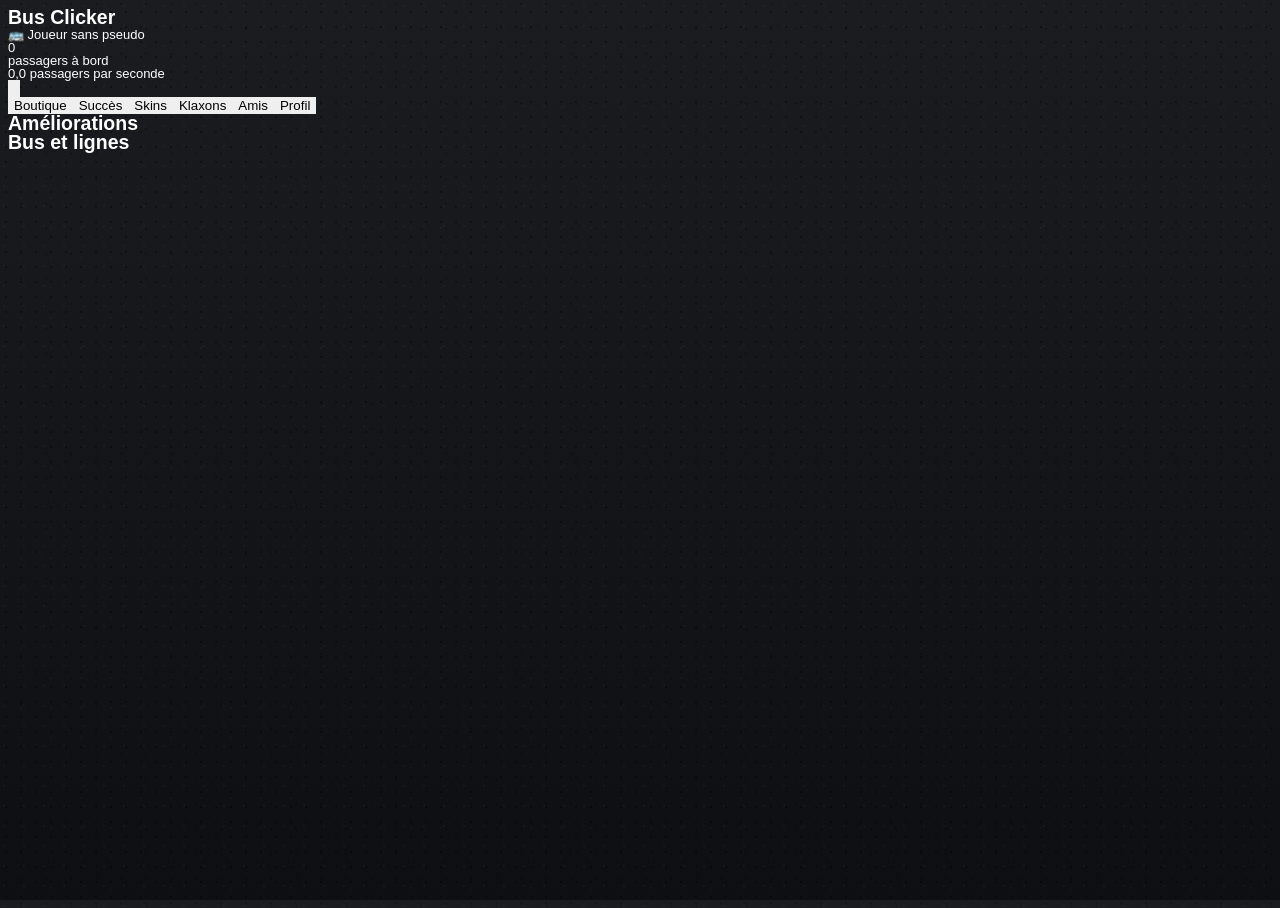
==== commit cf92a26d: "Update index.html" ====
--- a/index.html
+++ b/index.html
@@ -1,236 +1,28 @@
 <!DOCTYPE html>
 <html lang="fr">
 <head>
-<link rel="stylesheet" href="style.css">
 <meta charset="utf-8">
 <meta name="viewport" content="width=device-width, initial-scale=1, viewport-fit=cover">
 <title>Bus Clicker</title>
 <link rel="preconnect" href="https://fonts.googleapis.com">
 <link rel="preconnect" href="https://fonts.gstatic.com" crossorigin>
-<link href="https://fonts.googleapis.com/css2?family=Merriweather:wght@400;700&family=Nunito:wght@600;800&display=swap" rel="stylesheet">
-<style>
-/* ============ RESET ============ */
-*{box-sizing:border-box}
-html,body,div,span,h1,h2,h3,h4,h5,h6,p,ul,ol{margin:0;padding:0}
-ol,ul{list-style:none}
-button{outline:none;border:none;font:inherit;cursor:pointer}
-button:focus{outline:1px solid rgba(255,200,100,0.5);outline-offset:-1px}
-
-/* ============ BASE — THEME BUS ============ */
-:root{
-  --sky:#BFE3EC;             /* ciel dégagé */
-  --panel:#A9D6E2;           /* panneau bus bleu ciel */
-  --ink:#23262B;
-  --card:#FFF8E1;
-  --accent:#F5B800;          /* JAUNE BUS */
-  --red:#D64545;
-  --road:#2A2D33;            /* asphalte */
-  --roadlight:#3A3D44;
-  --bus:#F5B800;
-  --glass:#CDEBF3;
-  --seat:#6D4C41;            /* tissu de siège marron */
-  --seatdark:#3E2723;
-  --ticket:#FFF3B0;          /* ticket jaune pâle */
-}
-@media (prefers-color-scheme:dark){:root:not([data-theme="light"]){--sky:#14202B;--panel:#1C2C3A;--ink:#F4EFDD;--card:#24313F;--road:#0D1116;--glass:#9CCBD8}}
-:root[data-theme="dark"]{--sky:#14202B;--panel:#1C2C3A;--ink:#F4EFDD;--card:#24313F;--road:#0D1116;--glass:#9CCBD8}
-
-html,body{width:100%;height:100%}
-body{
-  -webkit-touch-callout:none;-webkit-user-select:none;user-select:none;
-  touch-action:manipulation;
-  color:#fff;
-  /* texture asphalte façon darkNoise.jpg de Cookie Clicker */
-  background:#1a1c20;
-  background-image:
-    radial-gradient(circle at 20% 30%, rgba(255,255,255,0.03) 1px, transparent 1px),
-    radial-gradient(circle at 70% 60%, rgba(255,255,255,0.02) 1px, transparent 1px),
-    radial-gradient(circle at 40% 80%, rgba(0,0,0,0.3) 1px, transparent 1px),
-    linear-gradient(180deg,#1a1c20 0%,#0d0f12 100%);
-  background-size:20px 20px,30px 30px,15px 15px,100% 100%;
-  font-family:Tahoma,Arial,sans-serif;
-  font-size:13px;
-  overflow:hidden;
-  padding-top:env(safe-area-inset-top,0px);
-  padding-bottom:env(safe-area-inset-bottom,0px);
-}
-
-/* ============ TITRES (Merriweather, comme Cookie Clicker) ============ */
-.titleFont,.title,.section,.lockedTitle,.smallFancyButton{font-family:'Merriweather',Georgia,serif}
-.title,.section,.lockedTitle{font-size:22px;color:#fff;text-shadow:0 1px 4px #000}
-.section{
-  font-variant:small-caps;text-align:center;padding:0 16px;margin:12px 0;
-  background:linear-gradient(to right,rgba(0,0,0,0),rgba(0,0,0,0),rgba(0,0,0,0.5),rgba(0,0,0,0),rgba(0,0,0,0));
-  text-shadow:0 -2px 6px rgba(255,255,200,0.5),0 1px 0 rgba(100,100,100,1),0 2px 4px rgba(0,0,0,1);
-}
-.section:before,.section:after{
-  content:'';display:block;height:1px;margin:6px 0;
-  background:linear-gradient(to right,rgba(255,255,255,0),rgba(255,255,255,0),rgba(255,255,255,0.25),rgba(255,255,255,0),rgba(255,255,255,0));
-}
-
-/* ============ LAYOUT 3 COLONNES ============ */
-#wrapper{width:100%;height:100%;position:absolute;left:0;top:0;right:0;bottom:0;transform-origin:0 0}
-#game{position:absolute;left:0;top:0;right:0;bottom:0;overflow:hidden}
-
-#sectionLeft{position:absolute;left:0;top:0;width:30%;bottom:0;min-width:100px}
-#sectionMiddle{position:absolute;left:30%;padding-left:16px;margin-right:15px;top:0;right:318px;bottom:0;overflow:hidden}
-#sectionRight{
-  height:100%;position:absolute;top:0;right:0;width:300px;overflow-x:hidden;overflow-y:scroll;
-  /* fond "cuir de siège bus" à la place de panelBG.png */
-  background:linear-gradient(180deg,#3E2723 0%,#2D1B17 100%);
-  box-shadow:-4px 0 12px rgba(0,0,0,0.6) inset;
-}
-::-webkit-scrollbar{-webkit-appearance:none;width:12px}
-::-webkit-scrollbar-track{background:#0d0f12}
-::-webkit-scrollbar-thumb{background:var(--accent);border:2px solid #0d0f12}
-
-/* séparateurs façon Cookie Clicker */
-.separatorLeft,.separatorRight{
-  width:16px;height:100%;position:absolute;top:0;bottom:0;z-index:100;
-  /* motif "côtes de bus" (au lieu du panelVertical.png) */
-  background:repeating-linear-gradient(0deg,#1a1c20 0px,#1a1c20 8px,#2a2d33 8px,#2a2d33 16px);
-  box-shadow:0 0 8px rgba(0,0,0,0.8);
-}
-.separatorLeft{left:30%}
-.separatorRight{right:300px}
-
-/* ============ SCÈNE CENTRALE (le bus) ============ */
-.stage{position:relative;padding:18px 16px 24px;text-align:center;height:100%}
-h1{font-family:'Merriweather',serif;font-size:clamp(22px,6vw,30px);margin:0 0 6px;text-shadow:0 1px 4px #000}
-#chip{font-size:15px;font-weight:800;margin-bottom:8px;color:#fff;text-shadow:0 1px 2px #000}
-#n{font-family:'Merriweather',serif;font-size:clamp(42px,12vw,70px);line-height:1;color:#fff;text-shadow:0 2px 8px #000,0 0 20px rgba(245,184,0,0.4)}
-.lbl{font-size:17px;font-weight:800;margin-top:4px;color:var(--ticket);text-shadow:0 1px 2px #000}
-#ps{font-size:15px;opacity:.85;color:#fff}
-
-/* Le bus cliquable */
-#bus{
-  display:block;margin:16px auto 0;width:min(420px,92%);
-  background:none;border:0;padding:0;cursor:pointer;
-  touch-action:manipulation;user-select:none;
-  -webkit-tap-highlight-color:transparent;
-  position:relative;z-index:1;
-  filter:drop-shadow(0 8px 12px rgba(0,0,0,0.6));
-}
-#bus:focus-visible{outline:3px solid var(--accent);outline-offset:3px}
-#bus svg{width:100%;height:auto;display:block;pointer-events:none}
-
-/* La route sous le bus */
-.road{height:20px;margin:-12px 4px 0;border-radius:4px;background:var(--road);position:relative;box-shadow:0 4px 12px rgba(0,0,0,0.6) inset}
-.road::after{content:"";position:absolute;left:12px;right:12px;top:9px;height:4px;
-  background:repeating-linear-gradient(90deg,#FFF3B0 0 22px,transparent 22px 40px);
-  box-shadow:0 0 4px rgba(255,243,176,0.5);}
-
-#fx{position:absolute;inset:0;pointer-events:none;overflow:hidden;z-index:2}
-.pop{position:absolute;font-family:'Merriweather',serif;font-size:22px;white-space:nowrap;text-shadow:0 2px 0 #000,0 0 8px rgba(245,184,0,0.8);color:var(--ticket)}
-.pop.horn{font-size:25px;color:var(--accent)}
-
-/* ============ SHOP (colonne droite) ============ */
-.tabs{display:flex;gap:4px;overflow-x:auto;padding:8px 8px 10px;background:rgba(0,0,0,0.4)}
-.tabs button{
-  flex:none;font-family:'Merriweather',serif;font-variant:small-caps;font-weight:700;
-  color:#fff;background:linear-gradient(180deg,#5D4037 0%,#3E2723 100%);
-  border:1px solid #1a1a1a;border-radius:2px;padding:6px 12px;font-size:12px;
-  box-shadow:0 1px 0 rgba(255,255,255,0.15) inset,0 2px 3px rgba(0,0,0,0.5);
-  text-shadow:0 1px 1px #000;
-}
-.tabs button[aria-selected="true"]{background:linear-gradient(180deg,#F5B800 0%,#B88700 100%);color:#23262B;text-shadow:0 1px 0 rgba(255,255,255,0.4)}
-
-h2{font-family:'Merriweather',serif;font-size:16px;margin:14px 12px 8px;color:var(--ticket);text-shadow:0 1px 2px #000}
-.tab{padding-bottom:64px}
-.tab[hidden]{display:none}
-
-.list{display:grid;gap:6px;padding:0 8px}
-
-/* Item de la boutique — cadre doré comme Cookie Clicker */
-.item{
-  display:grid;grid-template-columns:1fr auto auto;gap:2px 10px;align-items:center;
-  width:100%;text-align:left;font:inherit;color:#eee;
-  /* fond noir bruité + bordure dorée = style .framed de Cookie Clicker */
-  background:linear-gradient(rgba(255,255,255,0.05),rgba(0,0,0,0.4)),
-             radial-gradient(circle at 30% 20%,rgba(255,255,255,0.03) 1px,transparent 1px),
-             #1a1c20;
-  background-size:100% 100%,8px 8px,auto;
-  border:1px solid #e2dd48;
-  border-color:#ece2b6 #875526 #733726 #dfbc9a;
-  border-radius:2px;
-  padding:8px 10px;
-  box-shadow:0 0 1px 2px rgba(0,0,0,0.5),0 2px 4px rgba(0,0,0,0.25),0 0 2px 2px #000 inset,0 1px 0 1px rgba(255,255,255,0.5) inset;
-  text-shadow:0 1px 1px #000;
-  cursor:pointer;
-}
-.item[hidden]{display:none}
-.item.off{opacity:.55}
-.item.done{
-  background:linear-gradient(180deg,#F5B800 0%,#B88700 100%);
-  color:#23262B;opacity:1;text-shadow:0 1px 0 rgba(255,255,255,0.4);
-}
-.item b{font-weight:bold;font-size:13px;color:#fff}
-.item small{font-size:11px;opacity:.85;grid-column:1;color:#ccc}
-.cost{
-  grid-row:1/3;grid-column:2;
-  background:linear-gradient(180deg,#F5B800 0%,#B88700 100%);
-  color:#23262B;font-weight:bold;border-radius:2px;
-  padding:4px 10px;font-size:12px;white-space:nowrap;
-  box-shadow:0 1px 0 rgba(255,255,255,0.4) inset,0 -1px 0 rgba(0,0,0,0.4) inset;
-  text-shadow:0 1px 0 rgba(255,255,255,0.3);
-}
-.own{grid-row:1/3;grid-column:3;font-family:'Merriweather',serif;font-size:17px;color:#fff}
-.sw{display:inline-block;width:14px;height:14px;border-radius:2px;border:1px solid #000;vertical-align:-2px;margin-right:6px;box-shadow:0 0 4px rgba(255,255,255,0.3)}
-
-/* Champs texte / boutons */
-.row{display:flex;gap:6px;flex-wrap:wrap;margin:8px 12px}
-input{
-  flex:1;min-width:120px;font:inherit;font-weight:bold;color:#eee;
-  background:linear-gradient(180deg,#1a1c20,#0d0f12);
-  border:1px solid #e2dd48;border-color:#ece2b6 #875526 #733726 #dfbc9a;
-  border-radius:2px;padding:8px 10px;
-  box-shadow:0 0 0 1px rgba(0,0,0,0.5) inset,0 1px 2px rgba(0,0,0,0.5) inset;
-}
-.btn{
-  font-family:'Merriweather',serif;font-variant:small-caps;font-weight:bold;
-  color:#23262B;
-  background:linear-gradient(180deg,#F5B800 0%,#B88700 100%);
-  border:1px solid #e2dd48;border-color:#ece2b6 #875526 #733726 #dfbc9a;
-  border-radius:2px;padding:8px 14px;
-  box-shadow:0 1px 0 rgba(255,255,255,0.4) inset,0 -1px 0 rgba(0,0,0,0.4) inset;
-  text-shadow:0 1px 0 rgba(255,255,255,0.3);
-}
-.msg{min-height:20px;font-size:12px;margin:4px 12px;color:var(--ticket)}
-.stat{display:flex;justify-content:space-between;padding:6px 12px;border-bottom:1px dashed rgba(255,255,255,0.15);color:#fff}
-.av{display:flex;flex-wrap:wrap;gap:6px;padding:0 12px}
-.av button{
-  font-size:22px;width:42px;height:42px;border-radius:4px;
-  border:1px solid #e2dd48;border-color:#ece2b6 #875526 #733726 #dfbc9a;
-  background:linear-gradient(180deg,#3E2723,#2D1B17);
-  cursor:pointer;
-}
-.av button[aria-pressed="true"]{background:linear-gradient(180deg,#F5B800,#B88700);color:#23262B}
-
-/* adaptation mobile */
-@media(max-width:820px){
-  #sectionLeft{position:relative;width:100%;height:auto}
-  #sectionMiddle{position:relative;left:0;right:0;padding:0 8px;margin:0}
-  #sectionRight{position:relative;width:100%;height:auto}
-  #game{position:relative;overflow:visible;height:auto}
-  body{overflow-y:auto}
-  #wrapper{position:relative;height:auto}
-}
-</style>
+<link href="https://fonts.googleapis.com/css2?family=Bungee&family=Nunito:wght@600;800&display=swap" rel="stylesheet">
+<link rel="stylesheet" href="style.css">
 </head>
 <body>
-<div id="wrapper">
-<div id="game">
-
-<section id="sectionLeft">
-  <div class="stage" id="stage">
+
+<main>
+
+  <!-- ===================== COLONNE GAUCHE : LA SCÈNE ===================== -->
+  <section class="stage" id="stage">
     <h1>Bus Clicker</h1>
     <div id="chip"></div>
     <div id="n">0</div>
     <div class="lbl">passagers à bord</div>
     <div id="ps"></div>
+
     <button id="bus" aria-label="Klaxonner et faire monter des passagers">
       <svg viewBox="0 0 260 160">
-        <!-- bus jaune avec bandeau rouge -->
         <rect x="10" y="20" width="240" height="108" rx="24" fill="var(--bus)"/>
         <rect x="10" y="90" width="240" height="14" fill="var(--red)"/>
         <g fill="var(--glass)" stroke="#23262B" stroke-width="3">
@@ -251,53 +43,74 @@
         </g>
       </svg>
     </button>
+
     <div class="road"></div>
     <div id="fx"></div>
-  </div>
-</section>
-
-<div class="separatorLeft"></div>
-<div class="separatorRight"></div>
-
-<section id="sectionMiddle">
-  <div class="section">Panneau de bord</div>
-  <div id="tabs" role="tablist" style="display:flex;gap:6px;justify-content:center;padding:8px;"></div>
-</section>
-
-<section id="sectionRight">
-  <div class="tab" id="t-shop">
-    <h2>Améliorations</h2><div class="list" id="ups"></div>
-    <h2>Bus et lignes</h2><div class="list" id="blds"></div>
-  </div>
-  <div class="tab" id="t-ach" hidden><h2>Succès</h2><div class="list" id="achl"></div></div>
-  <div class="tab" id="t-skin" hidden><h2>Skins de bus</h2><div class="list" id="skinl"></div></div>
-  <div class="tab" id="t-pack" hidden><h2>Klaxons</h2><div class="list" id="packl"></div></div>
-  <div class="tab" id="t-friends" hidden>
-    <h2>Mes amis</h2>
-    <div class="row"><input id="fin" placeholder="Pseudo de ton ami" maxlength="16"><button class="btn" id="fbtn">Ajouter</button></div>
-    <p class="msg" id="fmsg"></p><div class="list" id="flist"></div>
-  </div>
-  <div class="tab" id="t-me" hidden>
-    <h2>Photo de profil</h2><div class="av" id="av"></div>
-    <h2>Pseudo unique</h2>
-    <div class="row"><input id="pin" placeholder="3 à 16 caractères" maxlength="16"><button class="btn" id="pbtn">Réserver</button></div>
-    <p class="msg" id="pmsg"></p>
-    <h2>Mes stats</h2><div id="mstats"></div>
-    <button class="btn" id="mute" style="margin:14px 12px"></button>
-  </div>
-</section>
-
-</div>
-</div>
+  </section>
+
+  <!-- ===================== COLONNE DROITE : LA BOUTIQUE ===================== -->
+  <section class="shop">
+    <div class="tabs" id="tabs" role="tablist"></div>
+
+    <div class="tab" id="t-shop">
+      <h2>Améliorations</h2>
+      <div class="list" id="ups"></div>
+      <h2>Bus et lignes</h2>
+      <div class="list" id="blds"></div>
+    </div>
+
+    <div class="tab" id="t-ach" hidden>
+      <h2>Succès</h2>
+      <div class="list" id="achl"></div>
+    </div>
+
+    <div class="tab" id="t-skin" hidden>
+      <h2>Skins de bus</h2>
+      <div class="list" id="skinl"></div>
+    </div>
+
+    <div class="tab" id="t-pack" hidden>
+      <h2>Klaxons</h2>
+      <div class="list" id="packl"></div>
+    </div>
+
+    <div class="tab" id="t-friends" hidden>
+      <h2>Mes amis</h2>
+      <div class="row">
+        <input id="fin" placeholder="Pseudo de ton ami" maxlength="16" autocomplete="off">
+        <button class="btn" id="fbtn">Ajouter</button>
+      </div>
+      <p class="msg" id="fmsg"></p>
+      <div class="list" id="flist"></div>
+    </div>
+
+    <div class="tab" id="t-me" hidden>
+      <h2>Photo de profil</h2>
+      <div class="av" id="av"></div>
+      <h2>Pseudo unique</h2>
+      <div class="row">
+        <input id="pin" placeholder="3 à 16 caractères" maxlength="16" autocomplete="off">
+        <button class="btn" id="pbtn">Réserver</button>
+      </div>
+      <p class="msg" id="pmsg"></p>
+      <h2>Mes stats</h2>
+      <div id="mstats"></div>
+      <button class="btn" id="mute"></button>
+    </div>
+  </section>
+
+</main>
 
 <script>
+/* ================================================================
+   CONFIG : mets l'URL de ton Worker Cloudflare ici
+   ================================================================ */
+const API = "https://bus-clicker.tonpseudo.workers.dev";
+
 const $=id=>document.getElementById(id);
 const h=(t,c,x)=>{const e=document.createElement(t);if(c)e.className=c;if(x!=null)e.textContent=x;return e};
 
-/* ==== CONFIG : mets l'URL de ton Worker Cloudflare ici ==== */
-const API = "https://bus-clicker.tonpseudo.workers.dev";
-
-/* ====== Données ====== */
+/* ============================ Données ============================ */
 const B=[
   ["Chauffeur remplaçant",15,.1],
   ["Arrêt de bus",100,1],
@@ -351,15 +164,28 @@
   ["Fanfare","Accords de trompette",2e5,[15,16,17]]
 ];
 
-/* ====== État ====== */
-const s={n:0,all:0,clicks:0,lv:Array(12).fill(0),up:{},ck:{},sk:[0],skin:0,pks:[0],pk:0,ach:{},mute:false,pseudo:"",avatar:"🚌",uid:""};
+/* ============================ État ============================ */
+const s={
+  n:0,all:0,clicks:0,
+  lv:Array(12).fill(0),
+  up:{},ck:{},
+  sk:[0],skin:0,
+  pks:[0],pk:0,
+  ach:{},mute:false,
+  pseudo:"",avatar:"🚌",uid:""
+};
 try{const d=JSON.parse(localStorage.getItem("busclicker2")||"null");if(d)Object.assign(s,d)}catch(e){}
 if(!s.uid)s.uid="u"+(Date.now().toString(36))+(Math.random().toString(36).slice(2,8));
 const save=()=>{try{localStorage.setItem("busclicker2",JSON.stringify(s))}catch(e){}};
 const reduced=matchMedia("(prefers-reduced-motion: reduce)").matches;
 
-/* ====== Formatage ====== */
-const fmt=n=>{if(n<1e3)return Math.floor(n).toLocaleString("fr-FR");const u=["k","M","Md","B","Bd"];let i=-1;while(n>=1e3&&i<u.length-1){n/=1e3;i++}return n.toFixed(n<10?2:n<100?1:0).replace(".",",")+" "+u[i]};
+/* ============================ Formatage ============================ */
+const fmt=n=>{
+  if(n<1e3)return Math.floor(n).toLocaleString("fr-FR");
+  const u=["k","M","Md","B","Bd"];let i=-1;
+  while(n>=1e3&&i<u.length-1){n/=1e3;i++}
+  return n.toFixed(n<10?2:n<100?1:0).replace(".",",")+" "+u[i];
+};
 const dec=n=>n.toLocaleString("fr-FR",{maximumFractionDigits:1,minimumFractionDigits:n<10?1:0});
 const mult=i=>2**[0,1,2,3].filter(t=>s.up[i+"-"+t]).length;
 const cps=()=>B.reduce((a,b,i)=>a+b[2]*s.lv[i]*mult(i),0);
@@ -367,14 +193,16 @@
 const cost=i=>Math.ceil(B[i][1]*1.15**s.lv[i]);
 const nb=()=>s.lv.reduce((a,b)=>a+b,0);
 
-/* ====== Audio (klaxons procéduraux) ====== */
+/* ============================ Audio ============================ */
 let ctx=null,last=-1;
 function honk(){
   if(s.mute)return "";
   try{
     ctx=ctx||new(window.AudioContext||window.webkitAudioContext)();
     if(ctx.state==="suspended")ctx.resume();
-    const P=PK[s.pk][3];let i;do{i=P[Math.floor(Math.random()*P.length)]}while(i===last&&P.length>1);last=i;
+    const P=PK[s.pk][3];let i;
+    do{i=P[Math.floor(Math.random()*P.length)]}while(i===last&&P.length>1);
+    last=i;
     const hn=HORNS[i],j=.94+Math.random()*.12,now=ctx.currentTime;
     const m=ctx.createGain();m.gain.value=.2;
     const lp=ctx.createBiquadFilter();lp.type="lowpass";lp.frequency.value=1900;
@@ -388,8 +216,10 @@
       g.connect(lp);
       hn.f.forEach(f=>{
         const o=ctx.createOscillator();o.type=hn.t;
-        if(hn.sweep){o.frequency.setValueAtTime(hn.sweep[0]*j,st);o.frequency.exponentialRampToValueAtTime(hn.sweep[1]*j,st+hn.d*.7)}
-        else o.frequency.value=f*j;
+        if(hn.sweep){
+          o.frequency.setValueAtTime(hn.sweep[0]*j,st);
+          o.frequency.exponentialRampToValueAtTime(hn.sweep[1]*j,st+hn.d*.7);
+        }else o.frequency.value=f*j;
         if(hn.vib){
           const l=ctx.createOscillator(),lg=ctx.createGain();
           l.frequency.value=hn.vib;lg.gain.value=f*.03;
@@ -403,20 +233,23 @@
   }catch(e){return "PIIP !"}
 }
 
-/* ====== Effets visuels ====== */
+/* ============================ Effets flottants ============================ */
 function pop(x,y,text,cls){
   const el=h("span","pop "+(cls||""),text);
   el.style.left=x+"px";el.style.top=y+"px";
   $("fx").appendChild(el);
-  const rot=cls?(Math.random()*20-10):0,dy=reduced?0:-80;
+  const rot=cls?(Math.random()*20-10):0;
+  const dy=reduced?0:-80;
   el.animate(
-    [{transform:`translate(-50%,0) rotate(${rot}deg)`,opacity:1},
-     {transform:`translate(-50%,${dy}px) rotate(${rot}deg)`,opacity:0}],
+    [
+      {transform:`translate(-50%,0) rotate(${rot}deg)`,opacity:1},
+      {transform:`translate(-50%,${dy}px) rotate(${rot}deg)`,opacity:0}
+    ],
     {duration:900,easing:"ease-out"}
   ).onfinish=()=>el.remove();
 }
 
-/* ====== Clic sur le bus ====== */
+/* ============================ Clic sur le bus ============================ */
 $("bus").addEventListener("click",e=>{
   const b=$("stage").getBoundingClientRect();
   const r=$("bus").getBoundingClientRect();
@@ -426,24 +259,28 @@
   const w=honk();
   pop(x,y-10,"+"+fmt(power()));
   if(w)pop(Math.min(Math.max(x,70),b.width-70),Math.max(y-50,30),w,"horn");
-  if(!reduced)$("bus").animate(
-    [{transform:"scale(1)"},{transform:"scale(.93,1.05)"},{transform:"scale(1)"}],
-    {duration:160}
-  );
+  if(!reduced){
+    $("bus").animate(
+      [{transform:"scale(1)"},{transform:"scale(.93,1.05)"},{transform:"scale(1)"}],
+      {duration:160}
+    );
+  }
   render();
 });
 
-/* ====== Boutique ====== */
+/* ============================ Boutique ============================ */
 const items=[];
 B.forEach((b,i)=>items.push({
   box:"blds",name:b[0],
   desc:()=>"+"+dec(b[2]*mult(i))+" passager/s chacun",
-  cost:()=>cost(i),own:()=>s.lv[i],
+  cost:()=>cost(i),
+  own:()=>s.lv[i],
   show:()=>s.lv[i]>0||s.all>=b[1]/3,
   buy:()=>{s.lv[i]++}
 }));
 B.forEach((b,i)=>[0,1,2,3].forEach(t=>items.push({
-  box:"ups",name:b[0]+" · "+UP[t],
+  box:"ups",
+  name:b[0]+" · "+UP[t],
   desc:()=>"Production ×2",
   cost:()=>b[1]*10*[1,5,50,500][t],
   show:()=>!s.up[i+"-"+t]&&s.lv[i]>=[1,10,25,50][t],
@@ -460,11 +297,14 @@
   const b=h("button","item");
   it.d=h("small");it.c=h("span","cost");it.o=h("span","own");
   b.append(h("b","",it.name),it.d,it.c,it.o);
-  b.addEventListener("click",()=>{const c=it.cost();if(s.n>=c){s.n-=c;it.buy();save();render()}});
+  b.addEventListener("click",()=>{
+    const c=it.cost();
+    if(s.n>=c){s.n-=c;it.buy();save();render()}
+  });
   it.el=b;$(it.box).appendChild(b);
 });
 
-/* ====== Succès ====== */
+/* ============================ Succès ============================ */
 const ACH=[];
 [100,1e3,1e4,1e5,1e6,1e7,1e9,1e11].forEach((v,i)=>ACH.push([
   "Premiers voyageurs,Le bus se remplit,Ligne rentable,Bus bondé,Millionnaire du bitume,Capitale en marche,Milliardaire de la route,Empire du transport".split(",")[i],
@@ -495,12 +335,20 @@
   });
 }
 
-/* ====== Onglets ====== */
-const TABS=[["shop","Boutique"],["ach","Succès"],["skin","Skins"],["pack","Klaxons"],["friends","Amis"],["me","Profil"]];
+/* ============================ Onglets ============================ */
+const TABS=[
+  ["shop","Boutique"],
+  ["ach","Succès"],
+  ["skin","Skins"],
+  ["pack","Klaxons"],
+  ["friends","Amis"],
+  ["me","Profil"]
+];
 let cur="shop";
 TABS.forEach(([k,l])=>{
   const b=h("button","",l);
-  b.setAttribute("role","tab");b.dataset.k=k;
+  b.setAttribute("role","tab");
+  b.dataset.k=k;
   b.addEventListener("click",()=>{cur=k;renderTab()});
   $("tabs").appendChild(b);
 });
@@ -510,7 +358,9 @@
   arr.forEach((a,i)=>{
     const b=h("button","item"+(sel()===i?" done":"")),sw=a[1][0]==="#";
     const nm=h("b");
-    if(sw){const d=h("span","sw");d.style.background=a[1];nm.append(d)}
+    if(sw){
+      const d=h("span","sw");d.style.background=a[1];nm.append(d);
+    }
     nm.append(a[0]);
     b.append(
       nm,
@@ -522,11 +372,16 @@
     box.appendChild(b);
   });
 }
-function applySkin(){document.documentElement.style.setProperty("--bus",SK[s.skin][1])}
+function applySkin(){
+  document.documentElement.style.setProperty("--bus",SK[s.skin][1]);
+}
 
 function renderTab(){
-  document.querySelectorAll(".tabs button").forEach(b=>b.setAttribute("aria-selected",b.dataset.k===cur));
+  document.querySelectorAll(".tabs button").forEach(b=>{
+    b.setAttribute("aria-selected",b.dataset.k===cur);
+  });
   TABS.forEach(([k])=>$("t-"+k).hidden=k!==cur);
+
   if(cur==="ach"){
     $("achl").replaceChildren(...ACH.map((a,i)=>{
       const b=h("div","item"+(s.ach[i]?" done":" off"));
@@ -534,17 +389,29 @@
       return b;
     }));
   }
-  if(cur==="skin")pickList($("skinl"),SK,i=>s.sk.includes(i),()=>s.skin,i=>{
-    if(s.sk.includes(i))s.skin=i;
-    else if(s.n>=SK[i][2]){s.n-=SK[i][2];s.sk.push(i);s.skin=i}
-    applySkin();
-  });
-  if(cur==="pack")pickList($("packl"),PK,i=>s.pks.includes(i),()=>s.pk,i=>{
-    if(s.pks.includes(i))s.pk=i;
-    else if(s.n>=PK[i][2]){s.n-=PK[i][2];s.pks.push(i);s.pk=i}
-  });
+  if(cur==="skin"){
+    pickList($("skinl"),SK,
+      i=>s.sk.includes(i),
+      ()=>s.skin,
+      i=>{
+        if(s.sk.includes(i))s.skin=i;
+        else if(s.n>=SK[i][2]){s.n-=SK[i][2];s.sk.push(i);s.skin=i}
+        applySkin();
+      });
+  }
+  if(cur==="pack"){
+    pickList($("packl"),PK,
+      i=>s.pks.includes(i),
+      ()=>s.pk,
+      i=>{
+        if(s.pks.includes(i))s.pk=i;
+        else if(s.n>=PK[i][2]){s.n-=PK[i][2];s.pks.push(i);s.pk=i}
+      });
+  }
   if(cur==="me"){
-    $("av").querySelectorAll("button").forEach(b=>b.setAttribute("aria-pressed",b.textContent===s.avatar));
+    $("av").querySelectorAll("button").forEach(b=>{
+      b.setAttribute("aria-pressed",b.textContent===s.avatar);
+    });
     const rows=[
       ["Pseudo",s.pseudo||"Aucun"],
       ["Passagers transportés",fmt(s.all)],
@@ -556,24 +423,29 @@
       ["Packs de klaxon",s.pks.length+" / "+PK.length]
     ];
     $("mstats").replaceChildren(...rows.map(r=>{
-      const d=h("div","stat");d.append(h("span","",r[0]),h("b","",r[1]));return d;
+      const d=h("div","stat");
+      d.append(h("span","",r[0]),h("b","",r[1]));
+      return d;
     }));
   }
   if(cur==="friends")renderFriends();
 }
 
-/* Avatars (emojis) */
+/* ============================ Avatars ============================ */
 "🚌🚍🚎😎🦊🐧🤖👽🦄🌟🍕".match(/\p{Extended_Pictographic}/gu).forEach(a=>{
   const b=h("button","",a);
-  b.addEventListener("click",()=>{s.avatar=a;save();render();renderTab();sync()});
+  b.addEventListener("click",()=>{
+    s.avatar=a;save();render();renderTab();sync();
+  });
   $("av").appendChild(b);
 });
+
 $("mute").addEventListener("click",()=>{
   s.mute=!s.mute;save();
   $("mute").textContent=s.mute?"Son coupé":"Son activé";
 });
 
-/* ====== API GitHub via Worker ====== */
+/* ============================ API GitHub via Worker ============================ */
 let remoteDB=null,friends=[],fdata={};
 const say=(id,t)=>$(id).textContent=t;
 
@@ -597,13 +469,15 @@
 }
 async function claim(){
   const raw=$("pin").value.trim(),id=raw.toLowerCase();
-  if(!/^[a-z0-9_-]{3,16}$/.test(id))return say("pmsg","3 à 16 caractères : lettres sans accent, chiffres, _ ou -");
+  if(!/^[a-z0-9_-]{3,16}$/.test(id))
+    return say("pmsg","3 à 16 caractères : lettres sans accent, chiffres, _ ou -");
   if(!remoteDB)return say("pmsg","Connexion au serveur impossible.");
   await loadDB();
   const cur=remoteDB.pseudos[id];
   if(cur&&cur.owner!==s.uid)return say("pmsg","Ce pseudo est déjà pris.");
   const old=s.pseudo.toLowerCase();
-  if(old&&old!==id&&remoteDB.pseudos[old]&&remoteDB.pseudos[old].owner===s.uid)delete remoteDB.pseudos[old];
+  if(old&&old!==id&&remoteDB.pseudos[old]&&remoteDB.pseudos[old].owner===s.uid)
+    delete remoteDB.pseudos[old];
   remoteDB.pseudos[id]={owner:s.uid,pseudo:raw};
   s.pseudo=raw;save();
   remoteDB.players[s.uid]={
@@ -639,7 +513,10 @@
 }
 function renderFriends(){
   const l=$("flist");
-  if(!friends.length){l.replaceChildren(h("p","msg","Ajoute un ami avec son pseudo."));return}
+  if(!friends.length){
+    l.replaceChildren(h("p","msg","Ajoute un ami avec son pseudo."));
+    return;
+  }
   l.replaceChildren(...friends.map(id=>{
     const d=fdata[id],b=h("div","item");
     b.append(
@@ -653,14 +530,17 @@
 $("pbtn").addEventListener("click",claim);
 $("fbtn").addEventListener("click",addFriend);
 
-/* ====== Boucle principale ====== */
+/* ============================ Boucle de rendu ============================ */
 function render(){
   $("n").textContent=fmt(s.n);
   $("ps").textContent=dec(cps())+" passagers par seconde";
   $("chip").textContent=s.avatar+" "+(s.pseudo||"Joueur sans pseudo");
   document.title=fmt(s.n)+" passagers · Bus Clicker";
+
   items.forEach(it=>{
-    const sh=it.show();it.el.hidden=!sh;if(!sh)return;
+    const sh=it.show();
+    it.el.hidden=!sh;
+    if(!sh)return;
     const c=it.cost(),off=s.n<c;
     it.d.textContent=it.desc();
     it.c.textContent=fmt(c);
@@ -671,23 +551,35 @@
   checkAch();
 }
 
+/* ============================ Init ============================ */
 s.lv=s.lv.concat(Array(12).fill(0)).slice(0,12);
 applySkin();
 $("mute").textContent=s.mute?"Son coupé":"Son activé";
 renderTab();
-setInterval(()=>{const g=cps()/10;s.n+=g;s.all+=g;render()},100);
+
+setInterval(()=>{
+  const g=cps()/10;
+  s.n+=g;s.all+=g;
+  render();
+},100);
+
 setInterval(()=>{
   save();
   if(["skin","pack","ach","me"].includes(cur))renderTab();
 },2000);
+
 render();
 
 (async()=>{
   await loadDB();
   await watch();
   sync();
-  setInterval(()=>{sync();if(cur==="friends")watch()},15000);
+  setInterval(()=>{
+    sync();
+    if(cur==="friends")watch();
+  },15000);
 })();
 </script>
+
 </body>
 </html>
--- a/style.css
+++ b/style.css
@@ -1317,7 +1317,662 @@
 .highlightHover:active{filter:brightness(85%);opacity:1}
 
 .ifNoAds{display:none}
-.noAds .ifNoAds{display:block}
+.noAds .ifNoAds{display:block/* ============================================================================
+   BUS CLICKER — style.css
+   Basé sur la structure du reset CSS de Cookie Clicker.
+   Adapté à index.html (main > .stage + .shop).
+   Thème : bus (jaune #F5B800, asphalte, cuir de siège).
+   ============================================================================ */
+
+/* ============================================================================
+   RESET
+   ============================================================================ */
+div,span,h1,h2,h3,h4,h5,h6,p,ul,ol{margin:0;padding:0}
+body{line-height:1}
+ol,ul{list-style:none}
+blockquote,q{quotes:none}
+blockquote:before,blockquote:after,q:before,q:after{content:'';content:none}
+table{border-collapse:collapse;border-spacing:0}
+button{outline:none;border:none;font:inherit;cursor:pointer}
+button:focus{outline:1px solid rgba(255,200,100,0.5);outline-offset:-1px}
+
+/* ============================================================================
+   BASE
+   ============================================================================ */
+:root{
+  --accent:#F5B800;          /* jaune bus */
+  --accent-dark:#B88700;
+  --accent-light:#FFE082;
+  --accent-glow:rgba(245,184,0,0.6);
+  --red:#D64545;
+  --asphalt:#1a1c20;
+  --asphalt-dark:#0d0f12;
+  --seat:#3E2723;            /* cuir de siège */
+  --seat-dark:#2D1B17;
+  --steel:#5D4037;
+  --ticket:#FFF3B0;          /* ticket jaune pâle */
+  --frame-cream:#ece2b6;
+  --frame-brown:#875526;
+  --frame-dark:#733726;
+  --frame-light:#dfbc9a;
+
+  --sky:#BFE3EC;
+  --panel:#A9D6E2;
+  --card:#FFF8E1;
+  --bus:#F5B800;
+  --glass:#CDEBF3;
+  --road:#2A2D33;
+}
+@media (prefers-color-scheme:dark){
+  :root:not([data-theme="light"]){
+    --sky:#14202B;--panel:#1C2C3A;--card:#24313F;
+    --road:#0D1116;--glass:#9CCBD8;
+  }
+}
+:root[data-theme="dark"]{
+  --sky:#14202B;--panel:#1C2C3A;--card:#24313F;
+  --road:#0D1116;--glass:#9CCBD8;
+}
+
+html,body{width:100%;height:100%}
+
+body
+{
+  -webkit-touch-callout:none;
+  -webkit-user-select:none;
+  -khtml-user-select:none;
+  -moz-user-select:none;
+  -ms-user-select:none;
+  user-select:none;
+  touch-action:manipulation;
+
+  color:#fff;
+  /* texture asphalte en pur CSS (remplace darkNoise.jpg) */
+  background:#1a1c20;
+  background-image:
+    radial-gradient(circle at 20% 30%,rgba(255,255,255,0.03) 1px,transparent 1px),
+    radial-gradient(circle at 70% 60%,rgba(255,255,255,0.02) 1px,transparent 1px),
+    radial-gradient(circle at 40% 80%,rgba(0,0,0,0.30) 1px,transparent 1px),
+    radial-gradient(circle at 85% 15%,rgba(0,0,0,0.25) 1px,transparent 1px),
+    linear-gradient(180deg,#1a1c20 0%,#0d0f12 100%);
+  background-size:20px 20px,30px 30px,15px 15px,25px 25px,100% 100%;
+
+  font-family:'Nunito',Tahoma,Arial,sans-serif;
+  font-weight:600;
+  font-size:13px;
+  overflow-x:hidden;
+  min-height:100vh;
+  padding-top:env(safe-area-inset-top,0px);
+  padding-bottom:env(safe-area-inset-bottom,0px);
+}
+
+.selectable{user-select:text}
+
+small{font-size:80%}
+
+a,a:visited{text-decoration:underline;cursor:pointer;color:#ccc}
+a:hover{text-shadow:0 0 3px #fff;color:#fff}
+a:active{opacity:0.8;background:transparent}
+
+.titleFont,.title,.section,.lockedTitle,.smallFancyButton,h1,h2{
+  font-family:'Bungee',Impact,'Arial Black',sans-serif;
+  font-weight:400;
+}
+
+/* ============================================================================
+   LAYOUT PRINCIPAL (main en grille 2 colonnes)
+   ============================================================================ */
+main{
+  max-width:1050px;
+  margin:0 auto;
+  padding:16px;
+  display:grid;
+  gap:16px;
+}
+@media(min-width:820px){
+  main{grid-template-columns:1fr 1.1fr;align-items:start;padding:28px}
+  .stage{position:sticky;top:16px}
+}
+
+/* ============================================================================
+   SECTIONS / TITRES
+   ============================================================================ */
+.title,.section,.lockedTitle{
+  font-size:22px;
+  text-shadow:0 1px 4px #000;
+  color:#fff;
+}
+
+h1{
+  font-family:'Bungee',Impact,'Arial Black',sans-serif;
+  font-weight:400;
+  font-size:clamp(22px,6vw,30px);
+  margin:0 0 6px;
+  color:#fff;
+  text-shadow:
+    0 -2px 6px rgba(255,240,150,0.5),
+    0 1px 0 rgba(100,100,100,1),
+    0 2px 4px rgba(0,0,0,1);
+}
+
+h2{
+  font-family:'Bungee',Impact,'Arial Black',sans-serif;
+  font-weight:400;
+  font-size:16px;
+  margin:14px 0 8px;
+  color:var(--ticket);
+  text-shadow:0 1px 2px #000;
+}
+
+.section
+{
+  font-variant:small-caps;
+  text-align:center;
+  padding:0 16px;
+  background:linear-gradient(to right,
+    rgba(0,0,0,0),rgba(0,0,0,0),
+    rgba(0,0,0,0.5),
+    rgba(0,0,0,0),rgba(0,0,0,0));
+  margin:12px 0;
+  text-shadow:
+    0 -2px 6px rgba(255,240,150,0.55),
+    0 1px 0 rgba(100,100,100,1),
+    0 2px 4px rgba(0,0,0,1);
+}
+.section:before,.section:after
+{
+  content:'';
+  display:block;
+  height:1px;
+  margin:6px 0;
+  background:linear-gradient(to right,
+    rgba(255,255,255,0),rgba(255,255,255,0),
+    rgba(255,255,255,0.25),
+    rgba(255,255,255,0),rgba(255,255,255,0));
+}
+
+/* ============================================================================
+   COLONNE GAUCHE — LA SCÈNE (le bus)
+   ============================================================================ */
+.stage
+{
+  position:relative;
+  text-align:center;
+  overflow:hidden;
+  padding:18px 16px 24px;
+  border-radius:12px;
+
+  /* fond cuir de siège */
+  background:
+    radial-gradient(ellipse at top,rgba(255,255,255,0.06) 0%,transparent 60%),
+    linear-gradient(180deg,var(--seat) 0%,var(--seat-dark) 100%);
+
+  /* cadre 3D façon .framed de Cookie Clicker */
+  border:1px solid var(--accent);
+  border-color:var(--frame-cream) var(--frame-brown) var(--frame-dark) var(--frame-light);
+  box-shadow:
+    0 0 1px 2px rgba(0,0,0,0.5),
+    0 2px 4px rgba(0,0,0,0.25),
+    0 0 2px 2px #000 inset,
+    0 1px 0 1px rgba(255,255,255,0.15) inset;
+}
+
+#chip{
+  font-size:15px;
+  font-weight:800;
+  margin-bottom:8px;
+  color:var(--ticket);
+  text-shadow:0 1px 2px #000;
+}
+
+#n{
+  font-family:'Bungee',Impact,'Arial Black',sans-serif;
+  font-weight:400;
+  font-size:clamp(42px,12vw,70px);
+  line-height:1;
+  color:#fff;
+  text-shadow:
+    0 2px 8px #000,
+    0 0 20px rgba(245,184,0,0.4);
+}
+
+.lbl{
+  font-size:17px;
+  font-weight:800;
+  margin-top:4px;
+  color:var(--ticket);
+  text-shadow:0 1px 2px #000;
+}
+
+#ps{
+  font-size:15px;
+  opacity:.85;
+  color:#fff;
+  text-shadow:0 1px 1px #000;
+}
+
+/* ============================================================================
+   LE BUS (bouton principal)
+   ============================================================================ */
+#bus
+{
+  display:block;
+  margin:16px auto 0;
+  width:min(420px,92%);
+  background:none;
+  border:0;
+  padding:0;
+  cursor:pointer;
+  touch-action:manipulation;
+  user-select:none;
+  -webkit-user-select:none;
+  -webkit-tap-highlight-color:transparent;
+  position:relative;
+  z-index:1;
+  filter:drop-shadow(0 8px 12px rgba(0,0,0,0.6));
+  transition:filter 0.15s;
+}
+#bus:hover{filter:drop-shadow(0 8px 12px rgba(0,0,0,0.6)) brightness(1.08)}
+#bus:focus-visible{outline:3px solid var(--accent);outline-offset:3px}
+#bus svg{width:100%;height:auto;display:block;pointer-events:none}
+
+/* ============================================================================
+   LA ROUTE SOUS LE BUS
+   ============================================================================ */
+.road
+{
+  height:20px;
+  margin:-12px 4px 0;
+  border-radius:4px;
+  background:var(--road);
+  position:relative;
+  box-shadow:0 4px 12px rgba(0,0,0,0.6) inset;
+}
+.road::after
+{
+  content:"";
+  position:absolute;
+  left:12px;right:12px;top:9px;height:4px;
+  background:repeating-linear-gradient(90deg,
+    #FFF3B0 0 22px,
+    transparent 22px 40px);
+  box-shadow:0 0 4px rgba(255,243,176,0.5);
+}
+
+/* ============================================================================
+   EFFETS FLOTTANTS (+passagers, klaxon)
+   ============================================================================ */
+#fx{position:absolute;inset:0;pointer-events:none;overflow:hidden;z-index:2}
+
+.pop
+{
+  position:absolute;
+  font-family:'Bungee',Impact,sans-serif;
+  font-weight:400;
+  font-size:22px;
+  white-space:nowrap;
+  text-shadow:
+    0 2px 0 #000,
+    0 0 8px rgba(245,184,0,0.8);
+  color:var(--ticket);
+}
+.pop.horn{font-size:25px;color:var(--accent)}
+
+/* ============================================================================
+   COLONNE DROITE — LA BOUTIQUE
+   ============================================================================ */
+.shop
+{
+  min-width:0;
+  padding:14px 14px 20px;
+  border-radius:12px;
+
+  /* panneau noir bruité */
+  background:
+    radial-gradient(ellipse at top,rgba(255,255,255,0.05) 0%,transparent 60%),
+    linear-gradient(180deg,#1a1c20 0%,#0d0f12 100%);
+
+  /* cadre 3D doré */
+  border:1px solid var(--accent);
+  border-color:var(--frame-cream) var(--frame-brown) var(--frame-dark) var(--frame-light);
+  box-shadow:
+    0 0 1px 2px rgba(0,0,0,0.5),
+    0 2px 4px rgba(0,0,0,0.25),
+    0 0 2px 2px #000 inset,
+    0 1px 0 1px rgba(255,255,255,0.15) inset;
+}
+
+/* ============================================================================
+   ONGLETS
+   ============================================================================ */
+.tabs
+{
+  display:flex;
+  gap:4px;
+  overflow-x:auto;
+  padding-bottom:10px;
+}
+.tabs button
+{
+  flex:none;
+  font-family:'Bungee',Impact,'Arial Black',sans-serif;
+  font-weight:400;
+  font-size:12px;
+  color:#fff;
+  background:linear-gradient(180deg,var(--steel) 0%,var(--seat) 100%);
+  border:1px solid #1a1a1a;
+  border-radius:3px;
+  padding:6px 12px;
+  text-shadow:0 1px 1px #000;
+  box-shadow:
+    0 1px 0 rgba(255,255,255,0.15) inset,
+    0 2px 3px rgba(0,0,0,0.5);
+  transition:filter 0.1s;
+}
+.tabs button:hover{filter:brightness(1.15)}
+.tabs button[aria-selected="true"]
+{
+  background:linear-gradient(180deg,var(--accent) 0%,var(--accent-dark) 100%);
+  color:#23262B;
+  text-shadow:0 1px 0 rgba(255,255,255,0.4);
+}
+
+.tab[hidden]{display:none}
+
+/* ============================================================================
+   LISTE D'ARTICLES
+   ============================================================================ */
+.list{
+  display:grid;
+  gap:6px;
+}
+
+/* ============================================================================
+   ITEM (cadre doré biseauté = .framed de Cookie Clicker)
+   ============================================================================ */
+.item
+{
+  display:grid;
+  grid-template-columns:1fr auto auto;
+  gap:2px 10px;
+  align-items:center;
+  width:100%;
+  text-align:left;
+  font:inherit;
+  color:#eee;
+
+  /* fond noir bruité + bordure biseautée */
+  background:
+    radial-gradient(ellipse at top,rgba(255,255,255,0.06) 0%,transparent 60%),
+    linear-gradient(180deg,#1a1c20 0%,#0d0f12 100%);
+  border:1px solid var(--accent);
+  border-color:var(--frame-cream) var(--frame-brown) var(--frame-dark) var(--frame-light);
+  border-radius:3px;
+  padding:8px 10px;
+  cursor:pointer;
+  touch-action:manipulation;
+
+  box-shadow:
+    0 0 1px 2px rgba(0,0,0,0.5),
+    0 2px 4px rgba(0,0,0,0.25),
+    0 0 2px 2px #000 inset,
+    0 1px 0 1px rgba(255,255,255,0.15) inset;
+
+  text-shadow:0 1px 1px #000;
+  transition:filter 0.15s,opacity 0.15s;
+}
+.item:hover{filter:brightness(1.18)}
+.item[hidden]{display:none}
+.item.off{opacity:.55;filter:grayscale(0.4)}
+.item.done
+{
+  background:linear-gradient(180deg,var(--accent) 0%,var(--accent-dark) 100%);
+  color:#23262B;
+  opacity:1;
+  text-shadow:0 1px 0 rgba(255,255,255,0.4);
+}
+.item b{font-weight:700;font-size:14px;color:#fff}
+.item.done b{color:#23262B}
+.item small{
+  font-size:11px;
+  opacity:.85;
+  grid-column:1;
+  color:#ccc;
+}
+.item.done small{color:#3E2723}
+
+/* Étiquette de prix (jaune bus) */
+.cost
+{
+  grid-row:1/3;
+  grid-column:2;
+  background:linear-gradient(180deg,var(--accent) 0%,var(--accent-dark) 100%);
+  color:#23262B;
+  font-weight:800;
+  border-radius:3px;
+  padding:4px 10px;
+  font-size:12px;
+  white-space:nowrap;
+  box-shadow:
+    0 1px 0 rgba(255,255,255,0.4) inset,
+    0 -1px 0 rgba(0,0,0,0.4) inset;
+  text-shadow:0 1px 0 rgba(255,255,255,0.3);
+}
+.item.done .cost
+{
+  background:rgba(0,0,0,0.25);
+  color:#fff;
+  box-shadow:0 1px 0 rgba(255,255,255,0.15) inset;
+}
+
+/* Compteur (nombre possédé) */
+.own
+{
+  grid-row:1/3;
+  grid-column:3;
+  font-family:'Bungee',Impact,'Arial Black',sans-serif;
+  font-weight:400;
+  font-size:19px;
+  color:#fff;
+  text-shadow:0 1px 2px #000;
+}
+.item.done .own{color:#23262B}
+
+/* Pastille couleur skin */
+.sw
+{
+  display:inline-block;
+  width:14px;height:14px;
+  border-radius:2px;
+  border:1px solid #000;
+  vertical-align:-2px;
+  margin-right:6px;
+  box-shadow:0 0 4px rgba(255,255,255,0.3);
+}
+
+/* ============================================================================
+   FORMULAIRES (input, boutons, messages)
+   ============================================================================ */
+.row{
+  display:flex;
+  gap:6px;
+  flex-wrap:wrap;
+  margin:8px 0;
+}
+
+input
+{
+  flex:1;
+  min-width:120px;
+  font:inherit;
+  font-weight:700;
+  color:#eee;
+
+  background:linear-gradient(180deg,#1a1c20,#0d0f12);
+  border:1px solid var(--accent);
+  border-color:var(--frame-cream) var(--frame-brown) var(--frame-dark) var(--frame-light);
+  border-radius:3px;
+  padding:8px 10px;
+
+  box-shadow:
+    0 0 0 1px rgba(0,0,0,0.5) inset,
+    0 1px 2px rgba(0,0,0,0.5) inset;
+}
+input::placeholder{color:rgba(255,255,255,0.4)}
+input:focus{outline:2px solid var(--accent);outline-offset:1px}
+
+.btn
+{
+  font-family:'Bungee',Impact,'Arial Black',sans-serif;
+  font-weight:400;
+  color:#23262B;
+  background:linear-gradient(180deg,var(--accent) 0%,var(--accent-dark) 100%);
+  border:1px solid var(--accent);
+  border-color:var(--frame-cream) var(--frame-brown) var(--frame-dark) var(--frame-light);
+  border-radius:3px;
+  padding:8px 14px;
+  box-shadow:
+    0 1px 0 rgba(255,255,255,0.4) inset,
+    0 -1px 0 rgba(0,0,0,0.4) inset,
+    0 2px 4px rgba(0,0,0,0.4);
+  text-shadow:0 1px 0 rgba(255,255,255,0.3);
+  transition:filter 0.1s;
+}
+.btn:hover{filter:brightness(1.1)}
+.btn:active{filter:brightness(0.9)}
+
+.msg{
+  min-height:20px;
+  font-size:12px;
+  margin:4px 0;
+  color:var(--ticket);
+  text-shadow:0 1px 1px #000;
+}
+
+/* ============================================================================
+   AVATARS (emoji dans l'onglet Profil)
+   ============================================================================ */
+.av{
+  display:flex;
+  flex-wrap:wrap;
+  gap:6px;
+  margin:8px 0;
+}
+.av button
+{
+  font-size:22px;
+  width:42px;height:42px;
+  border-radius:4px;
+  border:1px solid var(--accent);
+  border-color:var(--frame-cream) var(--frame-brown) var(--frame-dark) var(--frame-light);
+  background:linear-gradient(180deg,var(--seat),var(--seat-dark));
+  cursor:pointer;
+  transition:filter 0.1s;
+}
+.av button:hover{filter:brightness(1.2)}
+.av button[aria-pressed="true"]
+{
+  background:linear-gradient(180deg,var(--accent) 0%,var(--accent-dark) 100%);
+  color:#23262B;
+  box-shadow:0 0 8px var(--accent-glow);
+}
+
+/* ============================================================================
+   STATISTIQUES (onglet Profil)
+   ============================================================================ */
+.stat
+{
+  display:flex;
+  justify-content:space-between;
+  padding:6px 0;
+  border-bottom:1px dashed rgba(255,255,255,0.15);
+  color:#fff;
+  font-size:13px;
+}
+.stat b{
+  color:var(--ticket);
+  font-family:'Bungee',Impact,'Arial Black',sans-serif;
+  font-weight:400;
+  font-size:14px;
+}
+
+/* ============================================================================
+   BOUTON MUTE (onglet Profil)
+   ============================================================================ */
+#mute{margin-top:14px}
+
+/* ============================================================================
+   ANIMATIONS (reprises de Cookie Clicker)
+   ============================================================================ */
+@keyframes pucker{
+  0%{transform:scale(1,1)}
+  10%{transform:scale(1.15,0.85)}
+  20%{transform:scale(1.2,0.8)}
+  50%{transform:scale(0.75,1.25)}
+  70%{transform:scale(1.05,0.95)}
+  90%{transform:scale(0.95,1.05)}
+  100%{transform:scale(1,1)}
+}
+.pucker{animation:pucker 0.2s ease-out}
+
+@keyframes wobble{
+  0%{transform:scale(0.5,0.5)}
+  20%{transform:scale(1.3,0.7)}
+  30%{transform:scale(0.7,1.3)}
+  50%{transform:scale(1.2,0.8)}
+  70%{transform:scale(0.9,1.1)}
+  90%{transform:scale(1.1,0.9)}
+  100%{transform:scale(1,1)}
+}
+.wobbling{animation:wobble 0.1s ease-out}
+
+@keyframes riseUp{
+  from{top:20px;opacity:0}
+  to{top:0;opacity:1}
+}
+.risingUp{animation:riseUp 1s 1 forwards}
+
+@keyframes blink{
+  0%{opacity:0.5}
+  50%{opacity:1}
+  100%{opacity:0.5}
+}
+.blinking{animation:blink 0.75s infinite ease-in-out}
+
+@media (prefers-reduced-motion:reduce){
+  *{
+    animation-duration:0.01ms !important;
+    transition-duration:0.01ms !important;
+  }
+}
+
+/* ============================================================================
+   SCROLLBAR (jaune bus)
+   ============================================================================ */
+body{scrollbar-color:var(--accent) #0d0f12}
+::-webkit-scrollbar{-webkit-appearance:none;width:12px;height:12px}
+::-webkit-scrollbar-track{background:#0d0f12}
+::-webkit-scrollbar-thumb{
+  background:linear-gradient(180deg,var(--accent) 0%,var(--accent-dark) 100%);
+  border:2px solid #0d0f12;
+  border-radius:6px;
+  box-shadow:0 0 0 1px rgba(255,224,130,0.8) inset;
+}
+::-webkit-scrollbar-thumb:hover{filter:brightness(1.15)}
+
+/* ============================================================================
+   RESPONSIVE — mobile
+   ============================================================================ */
+@media(max-width:820px){
+  main{padding:12px;gap:12px}
+  .stage{padding:14px 12px 20px}
+  #n{font-size:clamp(36px,14vw,56px)}
+  .shop{padding:12px}
+  .item b{font-size:13px}
+  .cost{font-size:11px;padding:3px 8px}
+  .own{font-size:16px}
+  h2{font-size:15px}
+}}
 .noAds #support,.noAds #smallSupport,.noAds .supportComment{display:none}
 
 .srOnly
